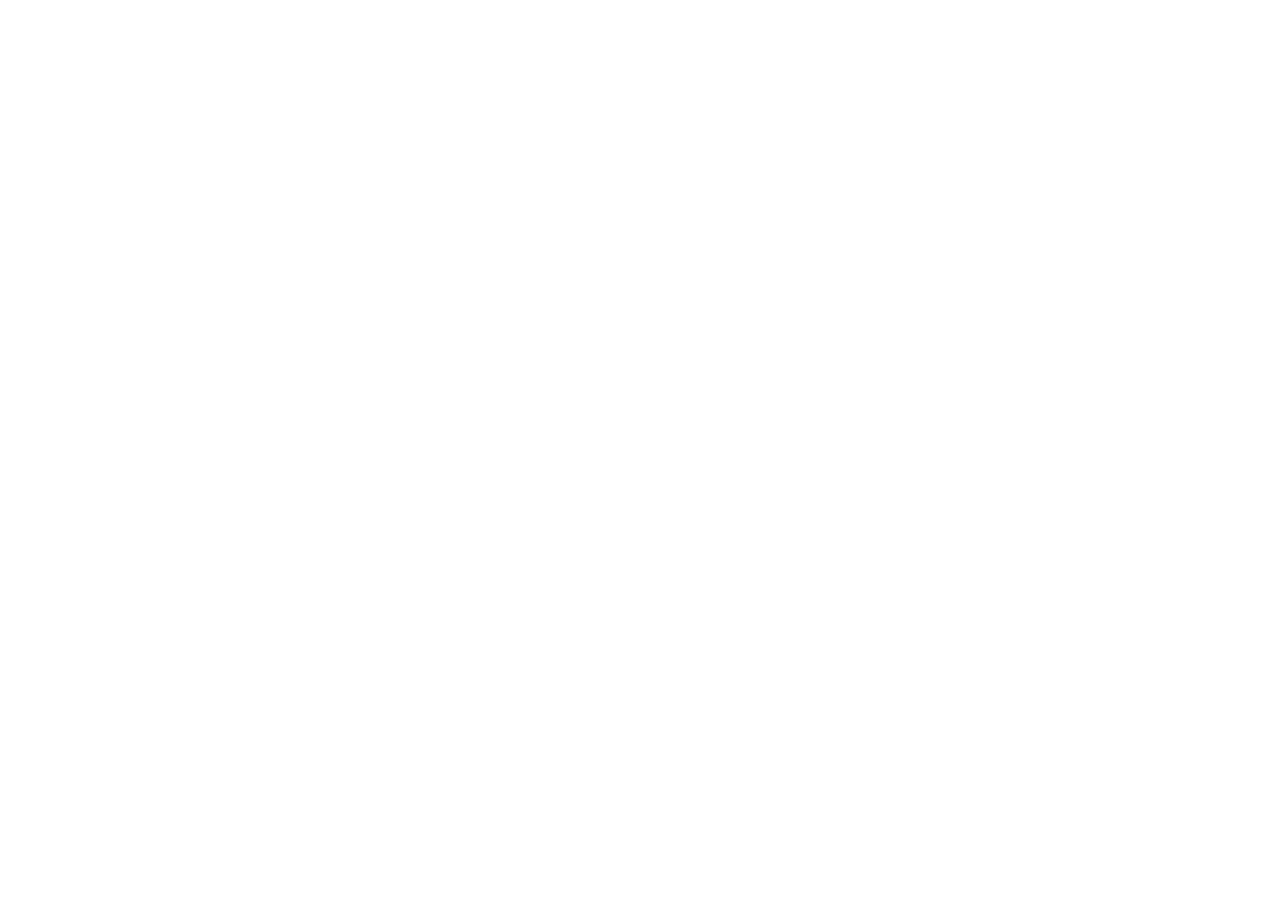
==== index.html @ 342c15e2 "First commit" ====
<!DOCTYPE html>
<html lang="en">
<head>
	<meta charset="UTF-8">
	<meta http-equiv="X-UA-Compatible" content="IE=edge">
	<meta name="viewport" content="width=device-width, initial-scale=1.0">
	<title>Amazing Events </title>
</head>
<body>
	
</body>
</html>
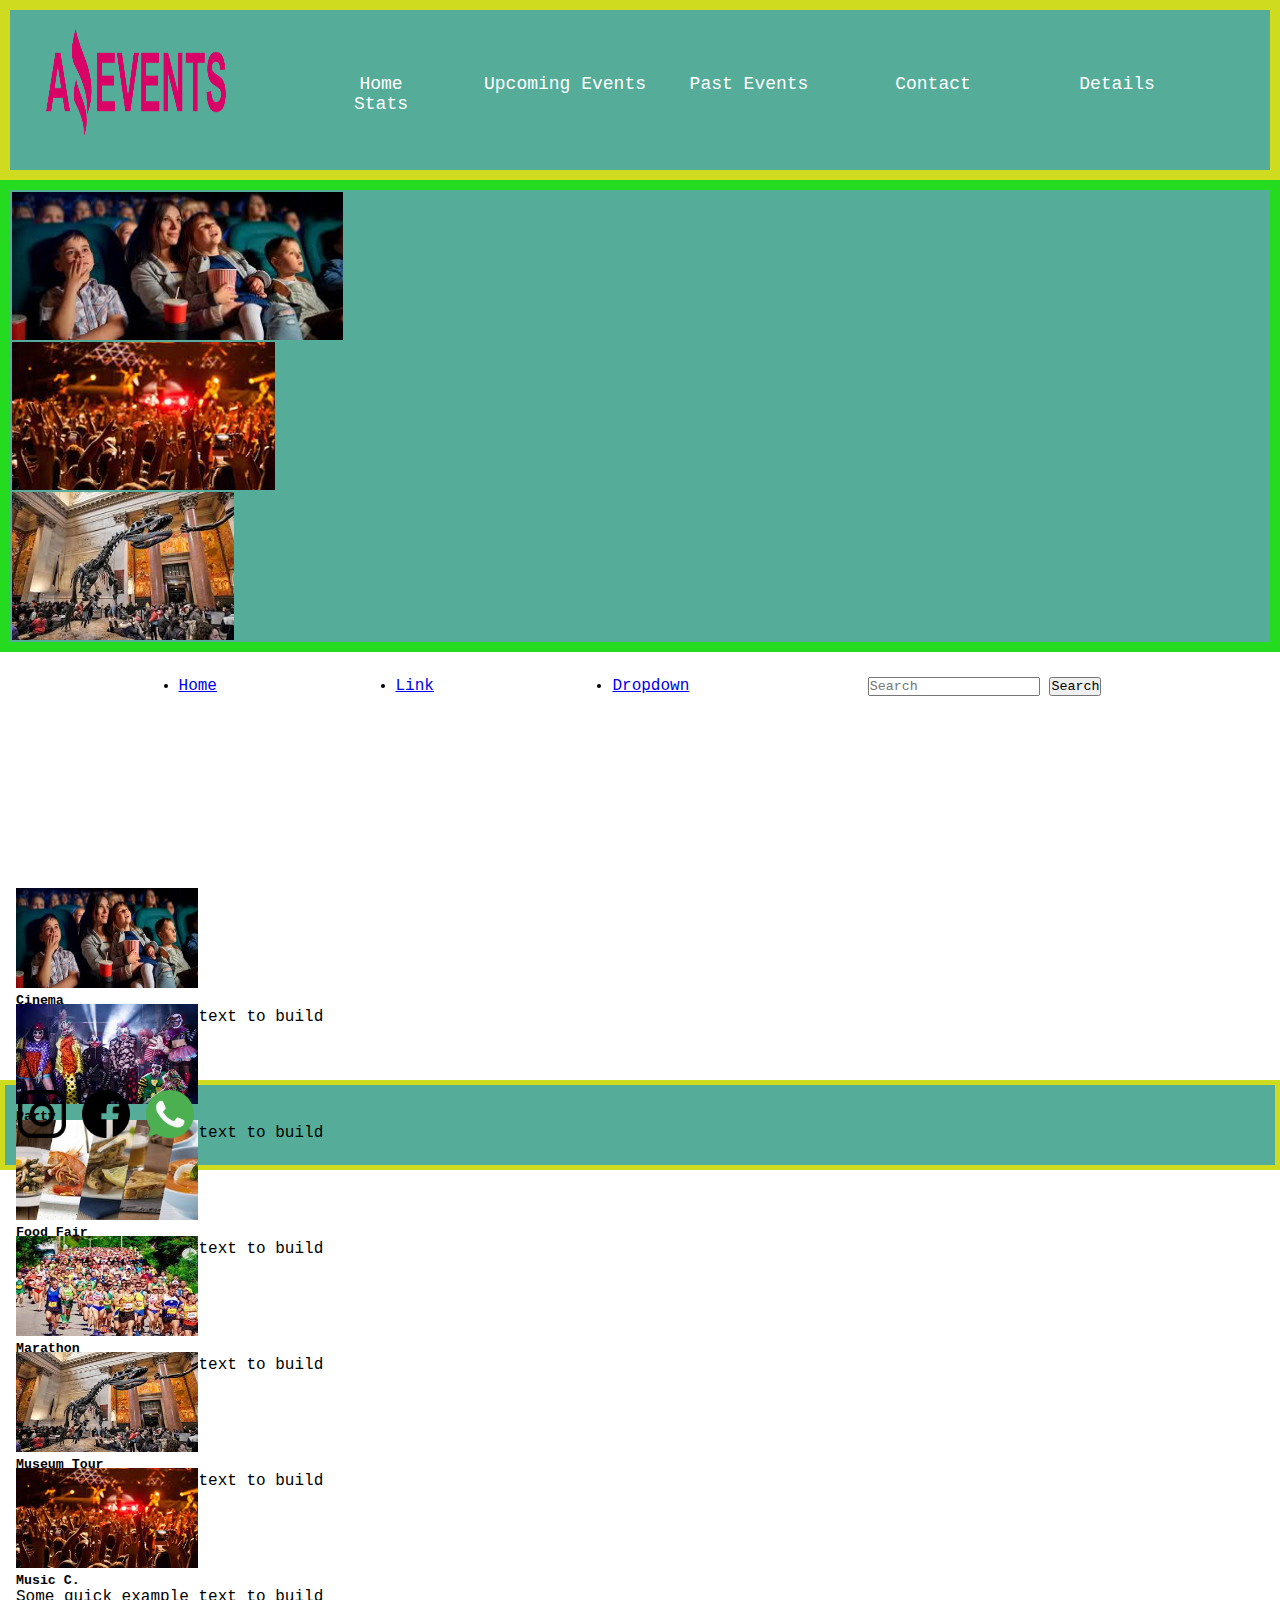
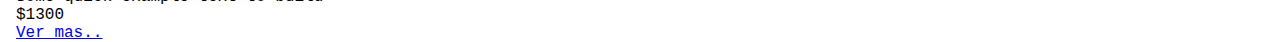
==== commit 9b3d8ece: "comenzo a maquetar la web estatica" ====
--- a/index.html
+++ b/index.html
@@ -4,9 +4,131 @@
 	<meta charset="UTF-8">
 	<meta http-equiv="X-UA-Compatible" content="IE=edge">
 	<meta name="viewport" content="width=device-width, initial-scale=1.0">
+	<link rel="stylesheet" href="./assets/css/style.css">
+	<link href="https://cdn.jsdelivr.net/npm/bootstrap@5.3.0-alpha1/dist/css/bootstrap.min.css" rel="stylesheet" integrity="sha384-GLhlTQ8iRABdZLl6O3oVMWSktQOp6b7In1Zl3/Jr59b6EGGoI1aFkw7cmDA6j6gD" crossorigin="anonymous">
 	<title>Amazing Events </title>
 </head>
 <body>
-	
+	<header class="header-nav">
+		<div class="logo" >
+		<a href="./index.html"><img src="./assets/img/LogoAmazingEvents.png" alt="Logo"></a>	
+		</div>
+		<nav>
+			<ul class="menu_nav">
+				<li><a href="#">Home</a></li>
+				<li><a href="./upcoming.html">Upcoming Events</a></li>
+				<li><a href="./pastEvents.html">Past Events</a></li>
+				<li><a href="./contact.html">Contact</a></li>
+				<li><a href="./details.html">Details</a></li>
+				<li><a href="./stats.html">Stats</a></li>
+			</ul>
+		</nav>
+	</header>
+	<main>
+		<div class="baner">
+			<div id="carouselExampleSlidesOnly" class="carousel slide" data-bs-ride="carousel">
+				<div class="carousel-inner">
+					<div class="carousel-item active">
+						<img src="./assets/img/Cinema.jpg" class="d-block w-100" alt="...">
+					</div>
+					<div class="carousel-item">
+						<img src="./assets/img/Music_Concert.jpg" class="d-block w-100" alt="...">
+					</div>
+					<div class="carousel-item">
+						<img src="./assets/img/Museum_Tour.jpg" class="d-block w-100" alt="...">
+					</div>
+				</div>
+			</div>
+		</div>
+		<nav class="container-navegation  m-auto">
+			<div >
+				<div>
+					<ul class="container-item">
+						<li class="nav-item">
+							<a class="nav-link active" aria-current="page" href="#">Home</a>
+						</li>
+						<li class="nav-item">
+							<a class="nav-link" href="#">Link</a>
+						</li>
+						<li class="nav-item">
+							<a class="nav-link" href="#" role="button" data-bs-toggle="dropdown" aria-expanded="false">
+								Dropdown
+							</a>
+						</li>
+						<form class="d-flex" role="search">
+							<input class="form-control me-2" type="search" placeholder="Search" aria-label="Search">
+							<button class="btn btn-outline-success" type="submit">Search</button>
+						</form>
+					</ul>
+				</div>
+			</div>
+		</nav>
+		<div class="container-cards m-auto">
+			<div class="primer_bloque d-flex">
+				<div class="card">
+					<img src="./assets/img/Cinema.jpg"  class="card-img-top" alt="...">
+					<div class="card-body">
+						<h5 class="card-title">Cinema</h5>
+						<p class="card-text">Some quick example text to build</p>
+						<p class="card-text">$1300</p>
+						<a href="#" class="btn btn-primary">Ver mas..</a>
+					</div>
+				</div>
+				<div class="card">
+					<img src="./assets/img/Costume_Party.jpg"  class="card-img-top" alt="...">
+					<div class="card-body">
+						<h5 class="card-title">Party</h5>
+						<p class="card-text">Some quick example text to build</p>
+						<p class="card-text">$1300</p>
+						<a href="#" class="btn btn-primary">Ver mas..</a>
+					</div>
+				</div>
+				<div class="card">
+					<img src="./assets/img/Food_Fair.jpg"  class="card-img-top" alt="...">
+					<div class="card-body">
+						<h5 class="card-title">Food Fair</h5>
+						<p class="card-text">Some quick example text to build</p>
+						<p class="card-text">$1300</p>
+						<a href="#" class="btn btn-primary">Ver mas..</a>
+					</div>
+				</div>
+				<div class="card">
+					<img src="./assets/img/Marathon.jpg" class="card-img-top" alt="...">
+					<div class="card-body">
+						<h5 class="card-title">Marathon</h5>
+						<p class="card-text">Some quick example text to build</p>
+						<p class="card-text">$1300</p>
+						<a href="#" class="btn btn-primary">Ver mas..</a>
+					</div>
+				</div>
+				<div class="card">
+					<img src="./assets/img/Museum_Tour.jpg"  class="card-img-top" alt="...">
+					<div class="card-body">
+						<h5 class="card-title">Museum Tour</h5>
+						<p class="card-text">Some quick example text to build</p>
+						<p class="card-text">$1300</p>
+						<a href="#" class="btn btn-primary">Ver mas..</a>
+					</div>
+				</div>
+				<div class="card">
+					<img src="./assets/img/Music_Concert.jpg"  class="card-img-top" alt="...">
+					<div class="card-body">
+						<h5 class="card-title">Music C.</h5>
+						<p class="card-text">Some quick example text to build</p>
+						<p class="card-text">$1300</p>
+						<a href="#" class="btn btn-primary">Ver mas..</a>
+					</div>
+				</div>
+			</div>
+		</div>
+	</main>
+	<footer>
+		<ul class="icon-red-social">
+			<li><a href=""><img src="./assets/img/logotipo-de-instagram.png" alt=""></a></li>
+			<li><a href=""><img src="./assets/img/facebook.png" alt=""></a></li>
+			<li><a href=""><img src="./assets/img/whatsapp.png" alt=""></a></li>
+		</ul>
+	</footer>
+	<script src="https://cdn.jsdelivr.net/npm/bootstrap@5.3.0-alpha1/dist/js/bootstrap.bundle.min.js" integrity="sha384-w76AqPfDkMBDXo30jS1Sgez6pr3x5MlQ1ZAGC+nuZB+EYdgRZgiwxhTBTkF7CXvN" crossorigin="anonymous"></script>
 </body>
 </html>--- a/assets/css/style.css
+++ b/assets/css/style.css
@@ -0,0 +1,125 @@
+*{
+	margin: 0;
+	padding: 0;
+	box-sizing: border-box;
+	font-family: 'Courier New', Courier, monospace;
+}
+
+header{
+	display: flex;
+	justify-content: space-evenly;
+	background-color: #55ac99;
+	border: 10px solid rgb(207, 219, 31);
+	height: 20vh;
+	font-size: large;
+}
+
+main{
+	height: 100vh;
+}
+
+.baner{
+	width: 100%;
+	background-color: #55ac99;
+	padding: 1px;
+	border: 10px solid rgb(37, 219, 31);
+	
+}
+.carousel-item{
+	padding: 1px;
+	height: 150px;
+}
+.carousel-item img{
+	height: 148px;
+}
+
+.container{
+	display: flex;
+	flex-direction: column;
+	justify-content: center;
+}
+.container-navegation{
+	margin-top: 25px;
+}
+.container-item{
+	display: flex;
+	justify-content: space-evenly;
+}
+.container-navbar{
+	display: flex;
+	justify-content: space-around;
+}
+
+.form-control{
+	max-width: 350px;
+}
+.primer_bloque{
+	margin-top: 12em;
+}
+.card{
+	width: 25em;
+	height: 100px;
+	margin: auto 1em 1em 1em;
+	padding-bottom: 0.01em;
+}
+.card img{
+	width: 182px;
+	height: 100px;
+}
+
+
+footer{
+	height: 10vh;
+	padding: 0.3em;
+	background-color: #55ac99;
+	border: 5px solid rgb(207, 219, 31);
+}
+
+.menu_nav{
+	display: flex;
+	justify-content: space-between;
+	list-style: none;
+	flex-wrap: wrap;
+	align-items: center;
+	padding: 4rem;
+}
+
+.menu_nav li{
+	width: 10em;
+	padding-left: 2px;
+	text-align: center;
+}
+.menu_nav a{
+	text-decoration: none;
+	color: #FFFFFF;
+}
+
+.menu_nav li a:hover {
+	background-color: #FFF000;
+	color: #000000;
+	padding: 5px;
+	text-align: end;
+	border: 3px dashed #000000;
+	box-shadow: 10px 5px 0 0 ;
+}
+
+.logo img{
+	width: 12em;
+	height: 7em;
+	padding: 1em 0 0 2em;
+}
+
+
+/*Icon redes sociales*/
+.icon-red-social{
+	display: flex;
+	margin-bottom: 0;
+}
+.icon-red-social li{
+	list-style: none;
+	padding: 0 0.5em 0 0.5em;
+}
+
+.icon-red-social img{
+	width: 3rem;
+}
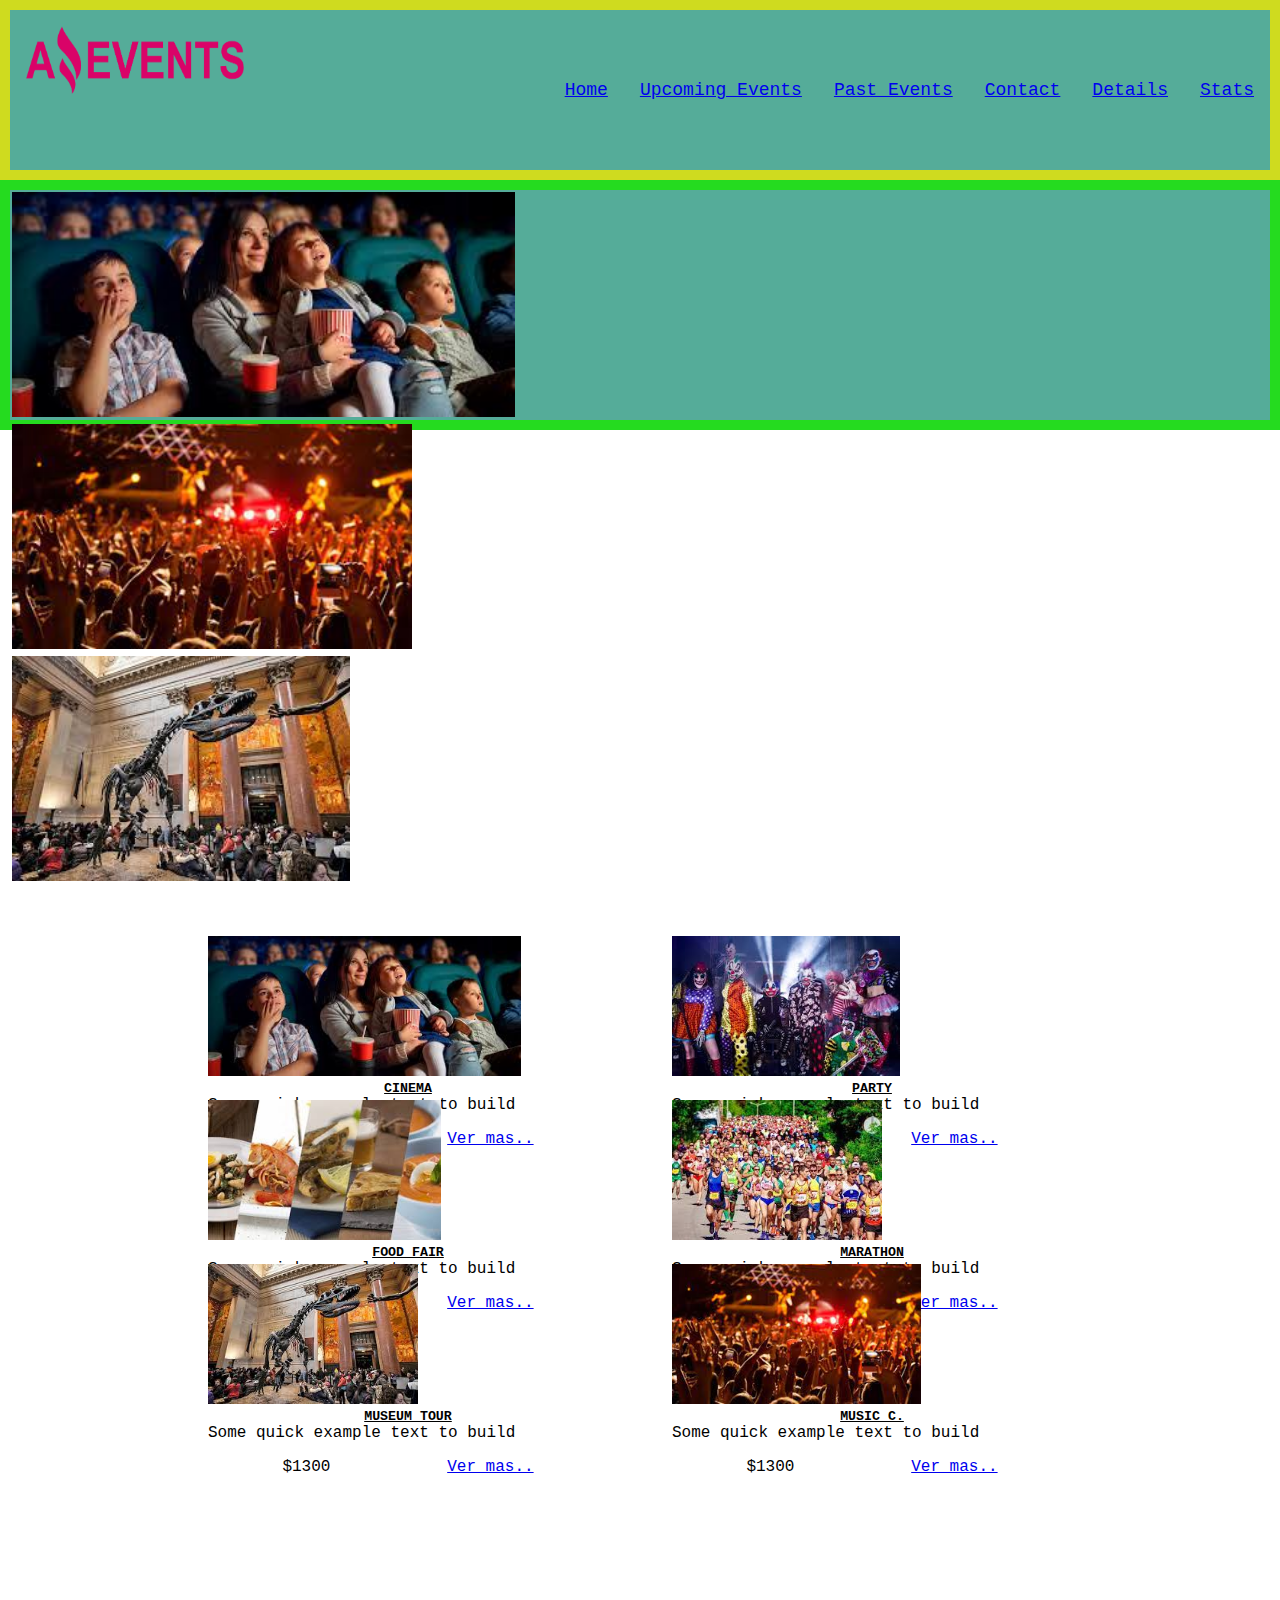
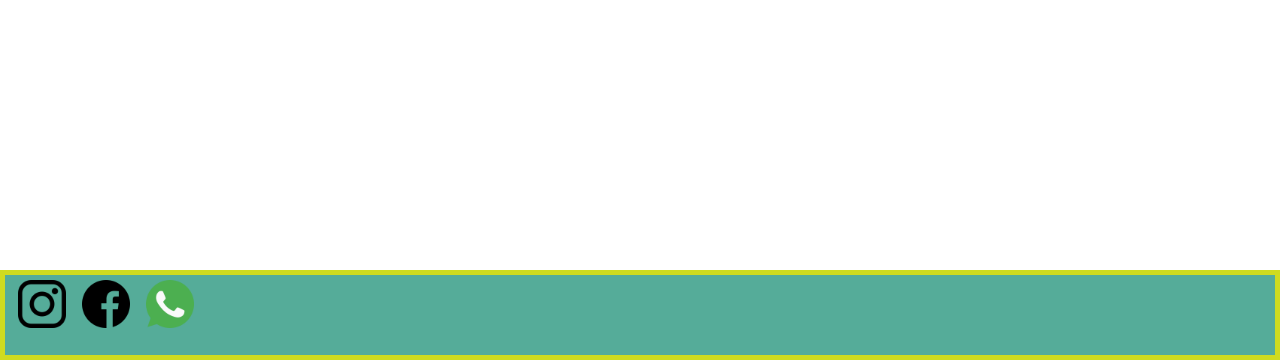
==== commit 72999b6b: "se agregaron paginas responsivas para cumplir con lo solicitado" ====
--- a/index.html
+++ b/index.html
@@ -1,95 +1,81 @@
 <!DOCTYPE html>
 <html lang="en">
+
 <head>
 	<meta charset="UTF-8">
 	<meta http-equiv="X-UA-Compatible" content="IE=edge">
 	<meta name="viewport" content="width=device-width, initial-scale=1.0">
 	<link rel="stylesheet" href="./assets/css/style.css">
-	<link href="https://cdn.jsdelivr.net/npm/bootstrap@5.3.0-alpha1/dist/css/bootstrap.min.css" rel="stylesheet" integrity="sha384-GLhlTQ8iRABdZLl6O3oVMWSktQOp6b7In1Zl3/Jr59b6EGGoI1aFkw7cmDA6j6gD" crossorigin="anonymous">
+	<link href="https://cdn.jsdelivr.net/npm/bootstrap@5.3.0-alpha1/dist/css/bootstrap.min.css" rel="stylesheet"
+		integrity="sha384-GLhlTQ8iRABdZLl6O3oVMWSktQOp6b7In1Zl3/Jr59b6EGGoI1aFkw7cmDA6j6gD" crossorigin="anonymous">
 	<title>Amazing Events </title>
 </head>
+
 <body>
 	<header class="header-nav">
-		<div class="logo" >
-		<a href="./index.html"><img src="./assets/img/LogoAmazingEvents.png" alt="Logo"></a>	
+		<div class="logo">
+			<a href="./index.html"><img src="./assets/img/LogoAmazingEvents.png" alt="Logo"></a>
 		</div>
-		<nav>
-			<ul class="menu_nav">
-				<li><a href="#">Home</a></li>
-				<li><a href="./upcoming.html">Upcoming Events</a></li>
-				<li><a href="./pastEvents.html">Past Events</a></li>
-				<li><a href="./contact.html">Contact</a></li>
-				<li><a href="./details.html">Details</a></li>
-				<li><a href="./stats.html">Stats</a></li>
-			</ul>
+		<nav class="navbar_header">
+			<a href="#">Home</a>
+			<a href="./upcoming.html">Upcoming Events</a>
+			<a href="./pastEvents.html">Past Events</a>
+			<a href="./contact.html">Contact</a>
+			<a href="./details.html">Details</a>
+			<a href="./stats.html">Stats</a>
 		</nav>
 	</header>
-	<main>
-		<div class="baner">
-			<div id="carouselExampleSlidesOnly" class="carousel slide" data-bs-ride="carousel">
-				<div class="carousel-inner">
-					<div class="carousel-item active">
-						<img src="./assets/img/Cinema.jpg" class="d-block w-100" alt="...">
+	<div class="baner">
+		<div id="carouselExampleSlidesOnly" class="carousel slide" data-bs-ride="carousel">
+			<div class="carousel-inner">
+				<div class="carousel-item active">
+					<img src="./assets/img/Cinema.jpg" class="d-block w-100" alt="...">
+				</div>
+				<div class="carousel-item">
+					<img src="./assets/img/Music_Concert.jpg" class="d-block w-100" alt="...">
+				</div>
+				<div class="carousel-item">
+					<img src="./assets/img/Museum_Tour.jpg" class="d-block w-100" alt="...">
+				</div>
+			</div>
+		</div>
+	</div>
+	<main class="principal">
+		<div class="container-cards">
+			<div class="primer_bloque">
+				<div class="card">
+					<img src="./assets/img/Cinema.jpg" class="card-img-top" alt="...">
+					<div class="card-body">
+						<h5 class="card-title">Cinema</h5>
+						<p class="card-text">Some quick example text to build</p>
+						<div class="price_btn">
+							<p class="card-text">$1300</p>
+							<a href="./details.html" class="btn btn-primary">Ver mas..</a>
+						</div>
 					</div>
-					<div class="carousel-item">
-						<img src="./assets/img/Music_Concert.jpg" class="d-block w-100" alt="...">
-					</div>
-					<div class="carousel-item">
-						<img src="./assets/img/Museum_Tour.jpg" class="d-block w-100" alt="...">
+				</div>
+				<div class="card">
+					<img src="./assets/img/Costume_Party.jpg" class="card-img-top" alt="...">
+					<div class="card-body">
+						<h5 class="card-title">Party</h5>
+						<p class="card-text">Some quick example text to build</p>
+						<div class="price_btn">
+							<p class="card-text">$1300</p>
+							<a href="./details.html" class="btn btn-primary">Ver mas..</a>
+						</div>
 					</div>
 				</div>
 			</div>
-		</div>
-		<nav class="container-navegation  m-auto">
-			<div >
-				<div>
-					<ul class="container-item">
-						<li class="nav-item">
-							<a class="nav-link active" aria-current="page" href="#">Home</a>
-						</li>
-						<li class="nav-item">
-							<a class="nav-link" href="#">Link</a>
-						</li>
-						<li class="nav-item">
-							<a class="nav-link" href="#" role="button" data-bs-toggle="dropdown" aria-expanded="false">
-								Dropdown
-							</a>
-						</li>
-						<form class="d-flex" role="search">
-							<input class="form-control me-2" type="search" placeholder="Search" aria-label="Search">
-							<button class="btn btn-outline-success" type="submit">Search</button>
-						</form>
-					</ul>
-				</div>
-			</div>
-		</nav>
-		<div class="container-cards m-auto">
-			<div class="primer_bloque d-flex">
+			<div class="segundoBloque">
 				<div class="card">
-					<img src="./assets/img/Cinema.jpg"  class="card-img-top" alt="...">
-					<div class="card-body">
-						<h5 class="card-title">Cinema</h5>
-						<p class="card-text">Some quick example text to build</p>
-						<p class="card-text">$1300</p>
-						<a href="#" class="btn btn-primary">Ver mas..</a>
-					</div>
-				</div>
-				<div class="card">
-					<img src="./assets/img/Costume_Party.jpg"  class="card-img-top" alt="...">
-					<div class="card-body">
-						<h5 class="card-title">Party</h5>
-						<p class="card-text">Some quick example text to build</p>
-						<p class="card-text">$1300</p>
-						<a href="#" class="btn btn-primary">Ver mas..</a>
-					</div>
-				</div>
-				<div class="card">
-					<img src="./assets/img/Food_Fair.jpg"  class="card-img-top" alt="...">
+					<img src="./assets/img/Food_Fair.jpg" class="card-img-top" alt="...">
 					<div class="card-body">
 						<h5 class="card-title">Food Fair</h5>
 						<p class="card-text">Some quick example text to build</p>
-						<p class="card-text">$1300</p>
-						<a href="#" class="btn btn-primary">Ver mas..</a>
+						<div class="price_btn">
+							<p class="card-text">$1300</p>
+							<a href="./details.html" class="btn btn-primary">Ver mas..</a>
+						</div>
 					</div>
 				</div>
 				<div class="card">
@@ -97,26 +83,34 @@
 					<div class="card-body">
 						<h5 class="card-title">Marathon</h5>
 						<p class="card-text">Some quick example text to build</p>
-						<p class="card-text">$1300</p>
-						<a href="#" class="btn btn-primary">Ver mas..</a>
+						<div class="price_btn">
+							<p class="card-text">$1300</p>
+							<a href="./details.html" class="btn btn-primary">Ver mas..</a>
+						</div>
+					</div>
+				</div>
+			</div>
+			<div class="tercerBloque">
+				<div class="card">
+					<img src="./assets/img/Museum_Tour.jpg" class="card-img-top" alt="...">
+					<div class="card-body">
+						<h5 class="card-title">Museum Tour</h5>
+						<p class="card-text">Some quick example text to build</p>
+						<div class="price_btn">
+							<p class="card-text">$1300</p>
+							<a href="./details.html" class="btn btn-primary">Ver mas..</a>
+						</div>
 					</div>
 				</div>
 				<div class="card">
-					<img src="./assets/img/Museum_Tour.jpg"  class="card-img-top" alt="...">
-					<div class="card-body">
-						<h5 class="card-title">Museum Tour</h5>
-						<p class="card-text">Some quick example text to build</p>
-						<p class="card-text">$1300</p>
-						<a href="#" class="btn btn-primary">Ver mas..</a>
-					</div>
-				</div>
-				<div class="card">
-					<img src="./assets/img/Music_Concert.jpg"  class="card-img-top" alt="...">
+					<img src="./assets/img/Music_Concert.jpg" class="card-img-top" alt="...">
 					<div class="card-body">
 						<h5 class="card-title">Music C.</h5>
 						<p class="card-text">Some quick example text to build</p>
-						<p class="card-text">$1300</p>
-						<a href="#" class="btn btn-primary">Ver mas..</a>
+						<div class="price_btn">
+							<p class="card-text">$1300</p>
+							<a href="./details.html" class="btn btn-primary">Ver mas..</a>
+						</div>
 					</div>
 				</div>
 			</div>
@@ -129,6 +123,9 @@
 			<li><a href=""><img src="./assets/img/whatsapp.png" alt=""></a></li>
 		</ul>
 	</footer>
-	<script src="https://cdn.jsdelivr.net/npm/bootstrap@5.3.0-alpha1/dist/js/bootstrap.bundle.min.js" integrity="sha384-w76AqPfDkMBDXo30jS1Sgez6pr3x5MlQ1ZAGC+nuZB+EYdgRZgiwxhTBTkF7CXvN" crossorigin="anonymous"></script>
+	<script src="https://cdn.jsdelivr.net/npm/bootstrap@5.3.0-alpha1/dist/js/bootstrap.bundle.min.js"
+		integrity="sha384-w76AqPfDkMBDXo30jS1Sgez6pr3x5MlQ1ZAGC+nuZB+EYdgRZgiwxhTBTkF7CXvN" crossorigin="anonymous">
+	</script>
 </body>
+
 </html>--- a/assets/css/style.css
+++ b/assets/css/style.css
@@ -1,125 +1,339 @@
-*{
+* {
 	margin: 0;
 	padding: 0;
 	box-sizing: border-box;
 	font-family: 'Courier New', Courier, monospace;
 }
 
-header{
-	display: flex;
-	justify-content: space-evenly;
+header {
+	display: flex;
+	justify-content: space-between;
 	background-color: #55ac99;
 	border: 10px solid rgb(207, 219, 31);
 	height: 20vh;
 	font-size: large;
 }
 
-main{
-	height: 100vh;
-}
-
-.baner{
+.navbar_header {
+	display: flex;
+	align-items: center;
+	color: white;
+	align-items: center;
+}
+
+.navbar_header a {
+	margin: 1rem;
+}
+
+.navbar_header a:hover {
+	background-color: #FFF000;
+	padding: 1px;
+	text-align: end;
+	border: 1px dashed #000000;
+	box-shadow: 10px 15px 0 0;
+	color: black;
+}
+
+.logo img {
+	width: 250px;
+	height: 100px;
+	padding: 1rem;
+}
+
+
+.primer_bloque, .segundoBloque, .tercerBloque{
+	display: flex;
+	align-items: flex-start;
+}
+
+
+@media only screen and (max-width:588px) {
+	.header-nav {
+		height: 24vh;
+		flex-direction: column;
+	}
+
+	header {
+		height: 35vh;
+	}
+
+	.navbar_header {
+		display: flex;
+		height: max-content;
+		justify-content: center;
+		position: absolute;
+		top: 80px;
+		gap: 1px;
+	}
+
+	.navbar_header a {
+		font-size: 10px;
+		padding: 0;
+	}
+
+	.baner {
+		margin-top: 20px;
+	}
+
+	.logo {
+		text-align: center;
+	}
+	.primer_bloque,.segundoBloque,.tercerBloque{
+		flex-direction: column;
+		margin-top: 100px;
+	}
+	
+	.principal{
+		margin-top: 250px;
+		height: 250vh;
+	}
+	.card {
+		margin-top: 10px;
+		width: 180px;
+		height: 100px;
+		margin: 2em;
+	}
+	.card img {
+		object-fit: cover;
+		height: 80px;
+	}
+	footer{
+		display: none;
+	}
+	
+}
+
+main {
+	display: flex;
+	height: 160vh;
+	justify-content: center;
+}
+
+
+/*Events Details*/
+.details_events{
+	display: flex;
+	width: 90%;
+	height: 70vh;
+	align-items: center;
+	justify-content: center;
+}
+
+.container_detail{
+	display: flex;
+	width: 60%;
+	height: 70%;
+	padding: 2em;
+	gap: 1px;
+	text-align: center;
+	color: #000000;
+	/* border: 1px solid black; */
+}
+.img_detail{
+	width: 50%;
+}
+.img_detail img{
+	width: 400px;
+}
+.txt_detail{
+	display: flex;
+	align-items: center;
+	flex-direction: column;
+	padding: 10px 50px;
+	text-align: center;
+}
+.txt_detail p{
+	margin-top: 5px;
+	text-transform: uppercase;
+}
+.txt_detail p span{
+	font-weight: bold;
+}
+
+@media screen and (max-width:588px) {
+	.details_events{
+		margin-top: 80px;
+		width: 59%;
+		justify-content: center;
+		height:300px;
+	}
+	.container_detail{
+		margin-top: 250px;
+		flex-direction: column;
+		justify-content: center;
+	}	
+	.img_detail{
+		margin-top: 50px;
+	}
+	.img_detail > img{
+		padding: 38px 40px;
+		width: 100px;
+		height: 250px;
+	}
+	.txt_detail{
+		width: 500px;
+	}
+}
+
+@media (max-width:624px)
+{
+	.txt_detail{
+		order:2;
+		width: 290px;
+		margin-top: 20px;
+		margin: auto;
+	}
+	
+	.txt_detail p{
+		text-align: center;
+		padding: 0;
+		margin-top: 10px;
+	}
+	.img_detail {
+		order: 1;
+		margin: -45px;
+	}
+	.container_detail{
+		margin-top: 250px;
+		flex-direction: column;
+		justify-content: center;
+	}	
+	.img_detail img{
+		width: 380px;
+		height: 250px;}
+	footer{
+		display: none;
+	}
+}
+
+
+.baner {
 	width: 100%;
+	height: 250px;
 	background-color: #55ac99;
 	padding: 1px;
 	border: 10px solid rgb(37, 219, 31);
-	
-}
-.carousel-item{
+
+}
+
+.carousel-item {
 	padding: 1px;
-	height: 150px;
-}
-.carousel-item img{
-	height: 148px;
-}
-
-.container{
+	height: 90%;
+}
+
+.carousel-item img {
+	height: 225px;
+}
+
+/*-----------------------------------------*/
+.container-cards {
 	display: flex;
 	flex-direction: column;
 	justify-content: center;
-}
-.container-navegation{
-	margin-top: 25px;
-}
-.container-item{
-	display: flex;
-	justify-content: space-evenly;
-}
-.container-navbar{
-	display: flex;
-	justify-content: space-around;
-}
-
-.form-control{
-	max-width: 350px;
-}
-.primer_bloque{
-	margin-top: 12em;
-}
-.card{
+	align-items: flex-start;
+}
+
+.card {
 	width: 25em;
 	height: 100px;
-	margin: auto 1em 1em 1em;
-	padding-bottom: 0.01em;
-}
-.card img{
-	width: 182px;
-	height: 100px;
-}
-
-
-footer{
+	margin: 2em;
+}
+
+.card-title {
+	text-align: center;
+	text-decoration: underline;
+	text-transform: uppercase;
+}
+
+.card img {
+	object-fit: cover;
+	height: 140px;
+}
+
+.price_btn {
+	display: flex;
+	justify-content: space-around;
+	align-items: baseline;
+	padding: 1em;
+}
+
+/*-----------------------------------------*/
+
+footer {
 	height: 10vh;
 	padding: 0.3em;
 	background-color: #55ac99;
 	border: 5px solid rgb(207, 219, 31);
 }
 
-.menu_nav{
-	display: flex;
-	justify-content: space-between;
-	list-style: none;
-	flex-wrap: wrap;
-	align-items: center;
-	padding: 4rem;
-}
-
-.menu_nav li{
-	width: 10em;
-	padding-left: 2px;
-	text-align: center;
-}
-.menu_nav a{
-	text-decoration: none;
-	color: #FFFFFF;
-}
-
-.menu_nav li a:hover {
-	background-color: #FFF000;
-	color: #000000;
-	padding: 5px;
-	text-align: end;
-	border: 3px dashed #000000;
-	box-shadow: 10px 5px 0 0 ;
-}
-
-.logo img{
-	width: 12em;
-	height: 7em;
-	padding: 1em 0 0 2em;
-}
-
-
 /*Icon redes sociales*/
-.icon-red-social{
+.icon-red-social {
 	display: flex;
 	margin-bottom: 0;
 }
-.icon-red-social li{
+
+.icon-red-social li {
 	list-style: none;
 	padding: 0 0.5em 0 0.5em;
 }
 
-.icon-red-social img{
+.icon-red-social img {
 	width: 3rem;
 }
+
+
+/*--------------------------*/
+
+.container_cards_upcoming{
+	margin-top: 100px;
+}
+
+.card_upcoming{
+	margin: 10px;
+	width: 25em;
+	height: 250px;
+	margin-top: 15px;
+}
+
+.card_upcoming img{
+	border-radius: 10%;
+	object-fit: cover;
+	height: 110px;
+}
+
+@media (max-width:500px)
+{
+	.details_events-upcoming{
+		/* margin-top: 10px; */
+		margin: 0 auto;
+		width: 59%;
+		justify-content: center;
+		height:300px;
+	}
+}
+
+.contact_us{
+	display: flex;
+	justify-content: center;
+	margin-top: 10px;
+	width: 100%;
+	height: 70vh;
+}
+.contact_us form{
+	margin: auto;
+	margin-top: 15px;
+}
+
+.stats_main{
+	display: flex;
+	justify-content: center;
+	margin-top: 10px;
+	width: 100%;
+	height: 70vh;
+}
+
+@media screen and (max-width:588px) {
+	.principal_past_events{
+		margin-top: 800px;
+	}
+}
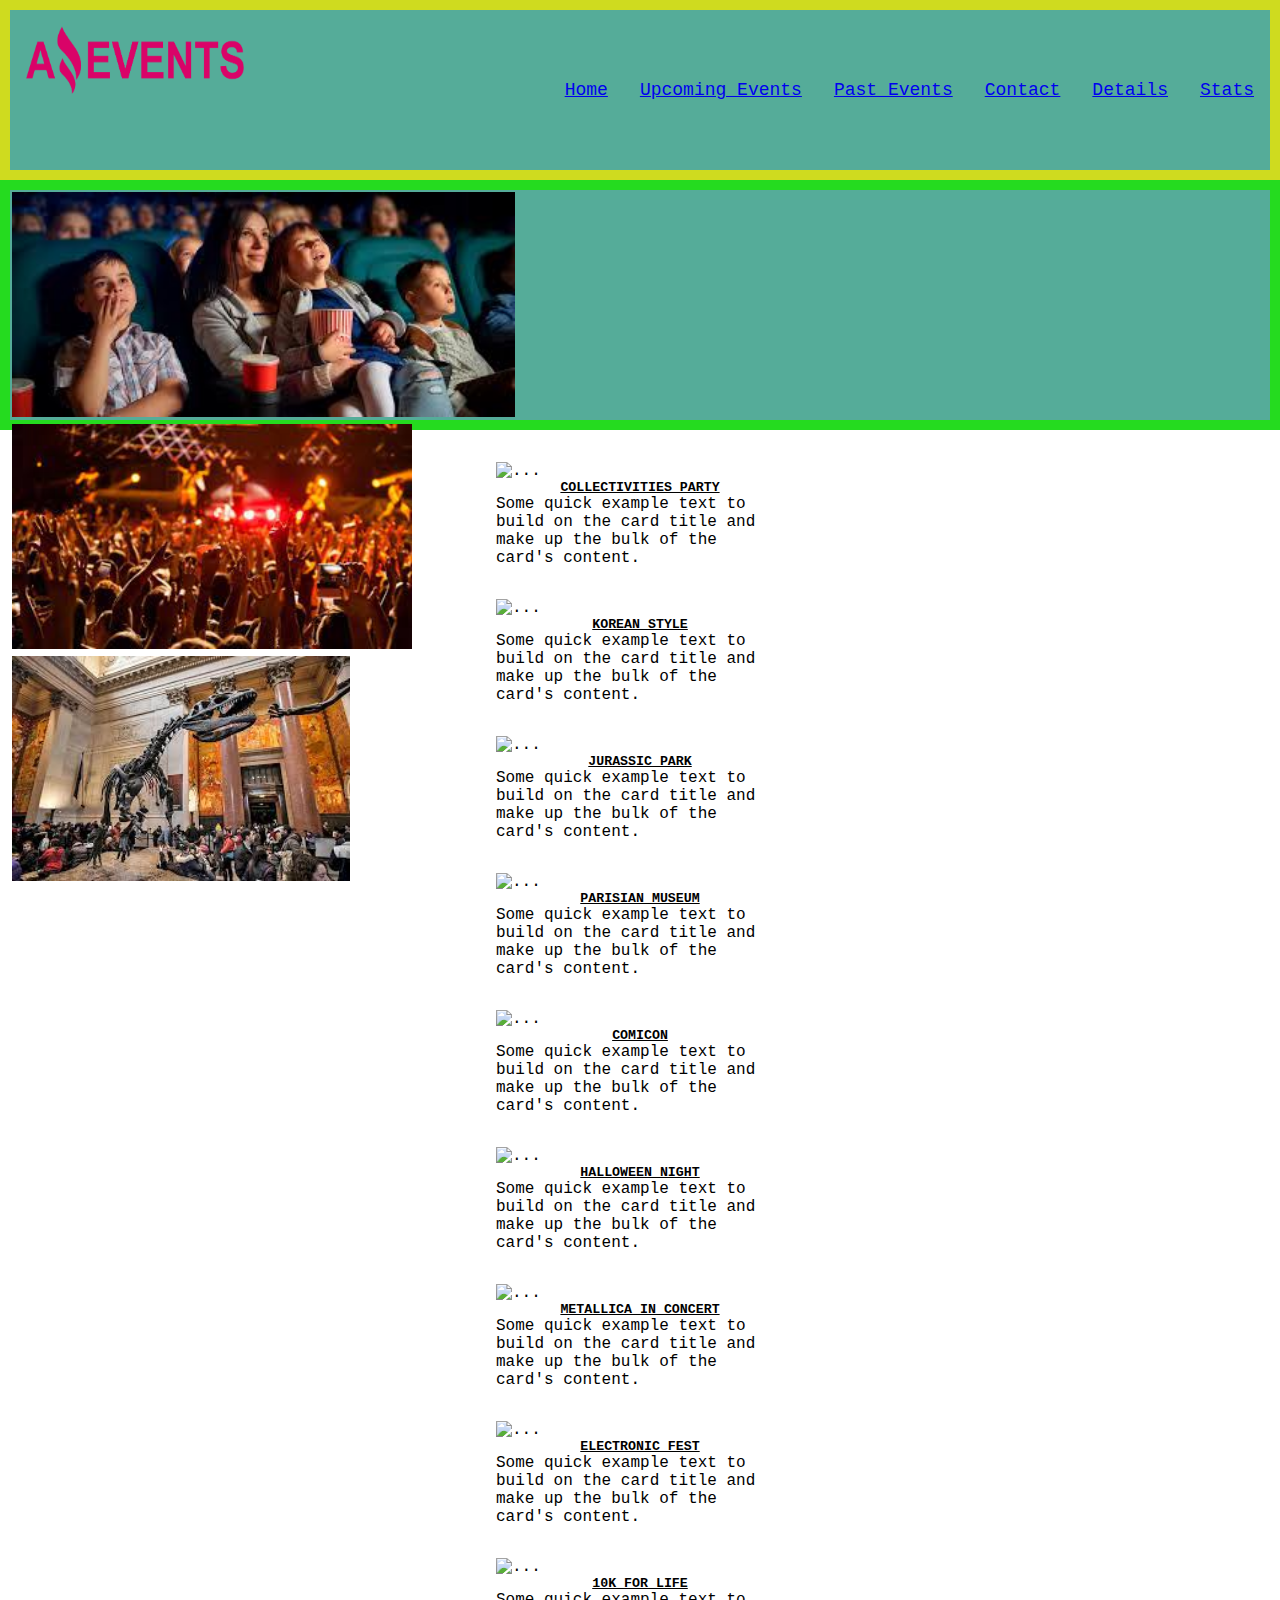
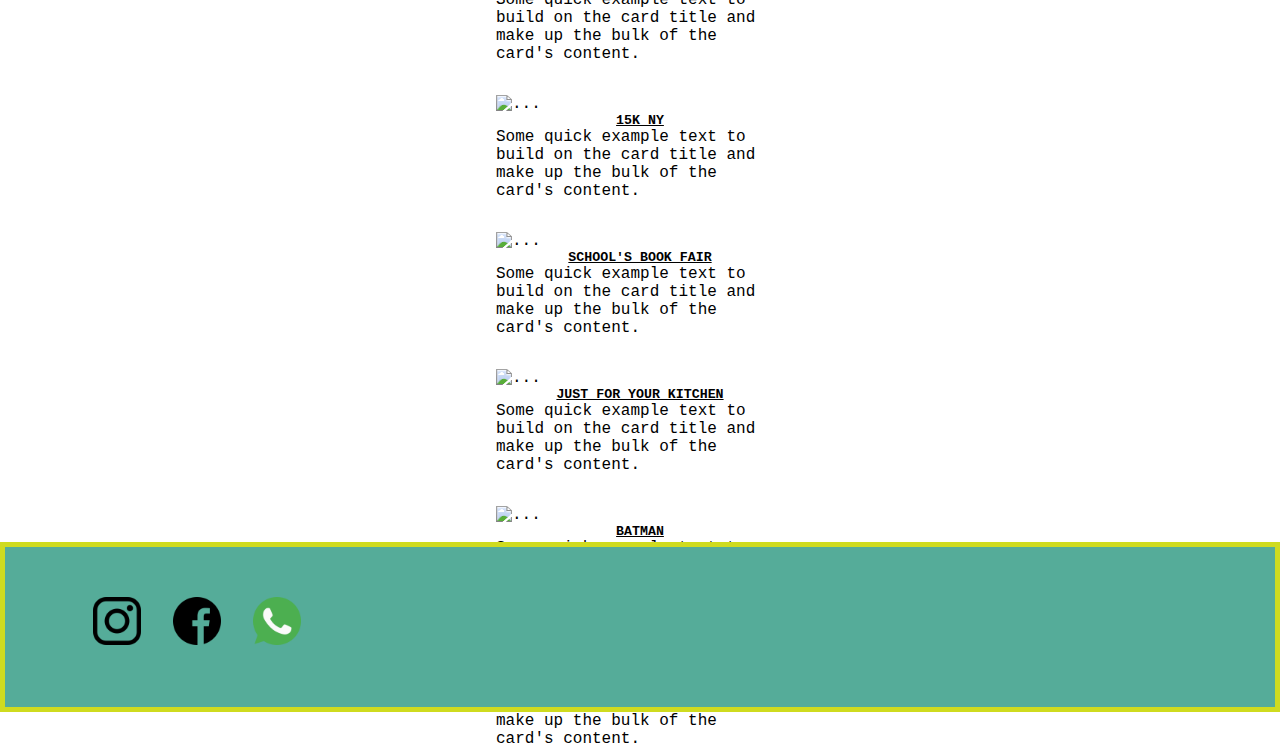
==== commit d837e4be: "se realizo tarea 1 javascript" ====
--- a/index.html
+++ b/index.html
@@ -12,7 +12,7 @@
 </head>
 
 <body>
-	<header class="header-nav">
+	<header class="header-nav col d-flex">
 		<div class="logo">
 			<a href="./index.html"><img src="./assets/img/LogoAmazingEvents.png" alt="Logo"></a>
 		</div>
@@ -41,91 +41,21 @@
 		</div>
 	</div>
 	<main class="principal">
-		<div class="container-cards">
-			<div class="primer_bloque">
-				<div class="card">
-					<img src="./assets/img/Cinema.jpg" class="card-img-top" alt="...">
-					<div class="card-body">
-						<h5 class="card-title">Cinema</h5>
-						<p class="card-text">Some quick example text to build</p>
-						<div class="price_btn">
-							<p class="card-text">$1300</p>
-							<a href="./details.html" class="btn btn-primary">Ver mas..</a>
-						</div>
-					</div>
-				</div>
-				<div class="card">
-					<img src="./assets/img/Costume_Party.jpg" class="card-img-top" alt="...">
-					<div class="card-body">
-						<h5 class="card-title">Party</h5>
-						<p class="card-text">Some quick example text to build</p>
-						<div class="price_btn">
-							<p class="card-text">$1300</p>
-							<a href="./details.html" class="btn btn-primary">Ver mas..</a>
-						</div>
-					</div>
-				</div>
-			</div>
-			<div class="segundoBloque">
-				<div class="card">
-					<img src="./assets/img/Food_Fair.jpg" class="card-img-top" alt="...">
-					<div class="card-body">
-						<h5 class="card-title">Food Fair</h5>
-						<p class="card-text">Some quick example text to build</p>
-						<div class="price_btn">
-							<p class="card-text">$1300</p>
-							<a href="./details.html" class="btn btn-primary">Ver mas..</a>
-						</div>
-					</div>
-				</div>
-				<div class="card">
-					<img src="./assets/img/Marathon.jpg" class="card-img-top" alt="...">
-					<div class="card-body">
-						<h5 class="card-title">Marathon</h5>
-						<p class="card-text">Some quick example text to build</p>
-						<div class="price_btn">
-							<p class="card-text">$1300</p>
-							<a href="./details.html" class="btn btn-primary">Ver mas..</a>
-						</div>
-					</div>
-				</div>
-			</div>
-			<div class="tercerBloque">
-				<div class="card">
-					<img src="./assets/img/Museum_Tour.jpg" class="card-img-top" alt="...">
-					<div class="card-body">
-						<h5 class="card-title">Museum Tour</h5>
-						<p class="card-text">Some quick example text to build</p>
-						<div class="price_btn">
-							<p class="card-text">$1300</p>
-							<a href="./details.html" class="btn btn-primary">Ver mas..</a>
-						</div>
-					</div>
-				</div>
-				<div class="card">
-					<img src="./assets/img/Music_Concert.jpg" class="card-img-top" alt="...">
-					<div class="card-body">
-						<h5 class="card-title">Music C.</h5>
-						<p class="card-text">Some quick example text to build</p>
-						<div class="price_btn">
-							<p class="card-text">$1300</p>
-							<a href="./details.html" class="btn btn-primary">Ver mas..</a>
-						</div>
-					</div>
-				</div>
-			</div>
+		<div id="container-cards">
 		</div>
 	</main>
-	<footer>
-		<ul class="icon-red-social">
+	<footer id="fooIndex" class="col d-flex justify-content-center mb-4 p-5 mt-5">
+		<ul class="icon-red-social p-sm-3">
 			<li><a href=""><img src="./assets/img/logotipo-de-instagram.png" alt=""></a></li>
 			<li><a href=""><img src="./assets/img/facebook.png" alt=""></a></li>
 			<li><a href=""><img src="./assets/img/whatsapp.png" alt=""></a></li>
 		</ul>
 	</footer>
 	<script src="https://cdn.jsdelivr.net/npm/bootstrap@5.3.0-alpha1/dist/js/bootstrap.bundle.min.js"
-		integrity="sha384-w76AqPfDkMBDXo30jS1Sgez6pr3x5MlQ1ZAGC+nuZB+EYdgRZgiwxhTBTkF7CXvN" crossorigin="anonymous">
+	integrity="sha384-w76AqPfDkMBDXo30jS1Sgez6pr3x5MlQ1ZAGC+nuZB+EYdgRZgiwxhTBTkF7CXvN" crossorigin="anonymous">
 	</script>
+	<script src="./assets/js/data.js"></script>
+	<script src="./assets/js/index.js"></script>
 </body>
 
 </html>--- a/assets/css/style.css
+++ b/assets/css/style.css
@@ -40,172 +40,57 @@
 	padding: 1rem;
 }
 
-
-.primer_bloque, .segundoBloque, .tercerBloque{
-	display: flex;
-	align-items: flex-start;
-}
-
-
-@media only screen and (max-width:588px) {
-	.header-nav {
-		height: 24vh;
-		flex-direction: column;
-	}
-
-	header {
-		height: 35vh;
-	}
-
-	.navbar_header {
-		display: flex;
-		height: max-content;
-		justify-content: center;
-		position: absolute;
-		top: 80px;
-		gap: 1px;
-	}
-
-	.navbar_header a {
-		font-size: 10px;
-		padding: 0;
-	}
-
-	.baner {
-		margin-top: 20px;
-	}
-
-	.logo {
-		text-align: center;
-	}
-	.primer_bloque,.segundoBloque,.tercerBloque{
-		flex-direction: column;
-		margin-top: 100px;
-	}
-	
-	.principal{
-		margin-top: 250px;
-		height: 250vh;
-	}
-	.card {
-		margin-top: 10px;
-		width: 180px;
-		height: 100px;
-		margin: 2em;
-	}
-	.card img {
-		object-fit: cover;
-		height: 80px;
-	}
-	footer{
-		display: none;
-	}
-	
-}
-
 main {
 	display: flex;
-	height: 160vh;
+	height: 68vh;
 	justify-content: center;
 }
 
-
 /*Events Details*/
-.details_events{
+.details_events {
+	display: flex;
+	width: 850px;
+	align-items: center;
+	margin: auto;
+	justify-content: space-around;
+}
+
+.container_detail {
 	display: flex;
 	width: 90%;
-	height: 70vh;
-	align-items: center;
-	justify-content: center;
-}
-
-.container_detail{
-	display: flex;
-	width: 60%;
-	height: 70%;
+	height: 400px;
 	padding: 2em;
 	gap: 1px;
 	text-align: center;
 	color: #000000;
-	/* border: 1px solid black; */
-}
-.img_detail{
+	align-items: center;
+	margin-top: 15em;
+}
+
+.img_detail {
 	width: 50%;
 }
-.img_detail img{
+
+.img_detail img {
 	width: 400px;
 }
-.txt_detail{
+
+.txt_detail {
 	display: flex;
 	align-items: center;
 	flex-direction: column;
 	padding: 10px 50px;
 	text-align: center;
 }
-.txt_detail p{
+
+.txt_detail p {
 	margin-top: 5px;
 	text-transform: uppercase;
 }
-.txt_detail p span{
+
+.txt_detail p span {
 	font-weight: bold;
 }
-
-@media screen and (max-width:588px) {
-	.details_events{
-		margin-top: 80px;
-		width: 59%;
-		justify-content: center;
-		height:300px;
-	}
-	.container_detail{
-		margin-top: 250px;
-		flex-direction: column;
-		justify-content: center;
-	}	
-	.img_detail{
-		margin-top: 50px;
-	}
-	.img_detail > img{
-		padding: 38px 40px;
-		width: 100px;
-		height: 250px;
-	}
-	.txt_detail{
-		width: 500px;
-	}
-}
-
-@media (max-width:624px)
-{
-	.txt_detail{
-		order:2;
-		width: 290px;
-		margin-top: 20px;
-		margin: auto;
-	}
-	
-	.txt_detail p{
-		text-align: center;
-		padding: 0;
-		margin-top: 10px;
-	}
-	.img_detail {
-		order: 1;
-		margin: -45px;
-	}
-	.container_detail{
-		margin-top: 250px;
-		flex-direction: column;
-		justify-content: center;
-	}	
-	.img_detail img{
-		width: 380px;
-		height: 250px;}
-	footer{
-		display: none;
-	}
-}
-
 
 .baner {
 	width: 100%;
@@ -231,12 +116,22 @@
 	flex-direction: column;
 	justify-content: center;
 	align-items: flex-start;
-}
-
-.card {
-	width: 25em;
-	height: 100px;
+	margin-top: 100rem;
+	padding-top: 5em;
+}
+
+a>.card {
+	width: 35em;
+	height: fit-content;
 	margin: 2em;
+}
+
+.shadowCard {
+	color: black;
+}
+
+.shadowCard:hover {
+	box-shadow: 0px 5px 10px -7px black, 0px -5px 10px -7px black;
 }
 
 .card-title {
@@ -245,7 +140,7 @@
 	text-transform: uppercase;
 }
 
-.card img {
+a>.card img {
 	object-fit: cover;
 	height: 140px;
 }
@@ -260,10 +155,28 @@
 /*-----------------------------------------*/
 
 footer {
-	height: 10vh;
+	height: 12vh;
 	padding: 0.3em;
 	background-color: #55ac99;
 	border: 5px solid rgb(207, 219, 31);
+	position: relative;
+	top: 550px
+}
+
+#fooIndex {
+	padding: 5em;
+	position: relative;
+	top: 1100px;
+}
+
+#fooIndex li {
+	margin-top: -30px;
+}
+
+.footStat {
+	width: 100%;
+	position: absolute;
+	top: 70rem;
 }
 
 /*Icon redes sociales*/
@@ -274,66 +187,183 @@
 
 .icon-red-social li {
 	list-style: none;
-	padding: 0 0.5em 0 0.5em;
+	padding: 0em 1.5em 0 0.5em;
+	margin-top: 0px;
 }
 
 .icon-red-social img {
 	width: 3rem;
 }
 
-
 /*--------------------------*/
 
-.container_cards_upcoming{
-	margin-top: 100px;
-}
-
-.card_upcoming{
-	margin: 10px;
-	width: 25em;
-	height: 250px;
-	margin-top: 15px;
-}
-
-.card_upcoming img{
-	border-radius: 10%;
-	object-fit: cover;
-	height: 110px;
-}
-
-@media (max-width:500px)
-{
-	.details_events-upcoming{
-		/* margin-top: 10px; */
-		margin: 0 auto;
-		width: 59%;
-		justify-content: center;
-		height:300px;
-	}
-}
-
-.contact_us{
+.contact_us {
 	display: flex;
 	justify-content: center;
-	margin-top: 10px;
+	align-items: center;
+	margin-top: 5rem;
 	width: 100%;
-	height: 70vh;
-}
-.contact_us form{
+	height: 40vh;
+}
+
+.contact_us form {
+	padding: 15px;
 	margin: auto;
 	margin-top: 15px;
-}
-
-.stats_main{
+	border: 1px dashed black;
+}
+
+.stats_main {
 	display: flex;
 	justify-content: center;
-	margin-top: 10px;
+	margin-top: 5rem;
 	width: 100%;
-	height: 70vh;
-}
-
-@media screen and (max-width:588px) {
-	.principal_past_events{
-		margin-top: 800px;
-	}
-}
+	height: 40vh;
+}
+
+/* input {
+	visibility: hidden;
+} */
+
+@media screen and (max-width:576px) {
+	.header-nav {
+		flex-direction: column;
+	}
+
+	.header-nav .logo {
+		justify-content: center;
+		margin: auto;
+		margin-top: 10px;
+
+	}
+
+	.header-nav .logo img {
+		width: 180px;
+		height: 70px;
+	}
+
+	.header-nav a {
+		font-size: 10px;
+	}
+
+	#fooIndex {
+		width: 100%;
+		position: absolute;
+		top: 360em;
+	}
+
+	footer {
+		width: 100%;
+		position: absolute;
+		top: 210rem;
+	}
+
+	.container_detail {
+		flex-direction: column;
+		justify-content: flex-start;
+		margin-right: 550px;
+	}
+
+	.img_detail img {
+		width: 25em;
+		height: 20em;
+	}
+
+	.txt_detail {
+		margin-top: 5em;
+		justify-content: flex-end;
+		padding-left: 170px;
+		font-size: 25px;
+	}
+
+	.foo-details {
+		width: 100%;
+		position: absolute;
+		top: 120em;
+	}
+
+	.footStat {
+		width: 100%;
+		position: absolute;
+		top: 100em;
+	}
+
+	.tContainer {
+		margin-top: 10em;
+	}
+}
+
+@media (min-width:577px) and (max-width:768px) {
+	.header-nav {
+		flex-direction: column;
+	}
+
+	.logo {
+		margin: auto;
+	}
+
+	#fooIndex {
+		width: 100%;
+		position: absolute;
+		top: 360em;
+	}
+
+	footer {
+		width: 100%;
+		position: absolute;
+		top: 210em;
+	}
+
+	.container_detail {
+		flex-direction: column;
+		justify-content: flex-start;
+		margin-right: 250px;
+	}
+
+	.img_detail img {
+		width: 25em;
+		height: 20em;
+	}
+
+	.txt_detail {
+		margin-top: 5em;
+		justify-content: flex-end;
+		padding-left: 170px;
+		font-size: 25px;
+	}
+
+	.foo-details {
+		width: 100%;
+		position: absolute;
+		top: 120em;
+	}
+
+	.footStat {
+		width: 100%;
+		position: absolute;
+		top: 90em;
+	}
+
+	.tContainer {
+		margin-top: 10em;
+	}
+
+	.tContainer h2 {
+		text-decoration: underline;
+	}
+
+}
+
+@media (min-width:769px) and (max-width:1200px) {
+	#fooIndex {
+		width: 100%;
+		position: absolute;
+		top: 195em;
+	}
+
+	footer {
+		width: 100%;
+		position: absolute;
+		top: 145em;
+	}
+}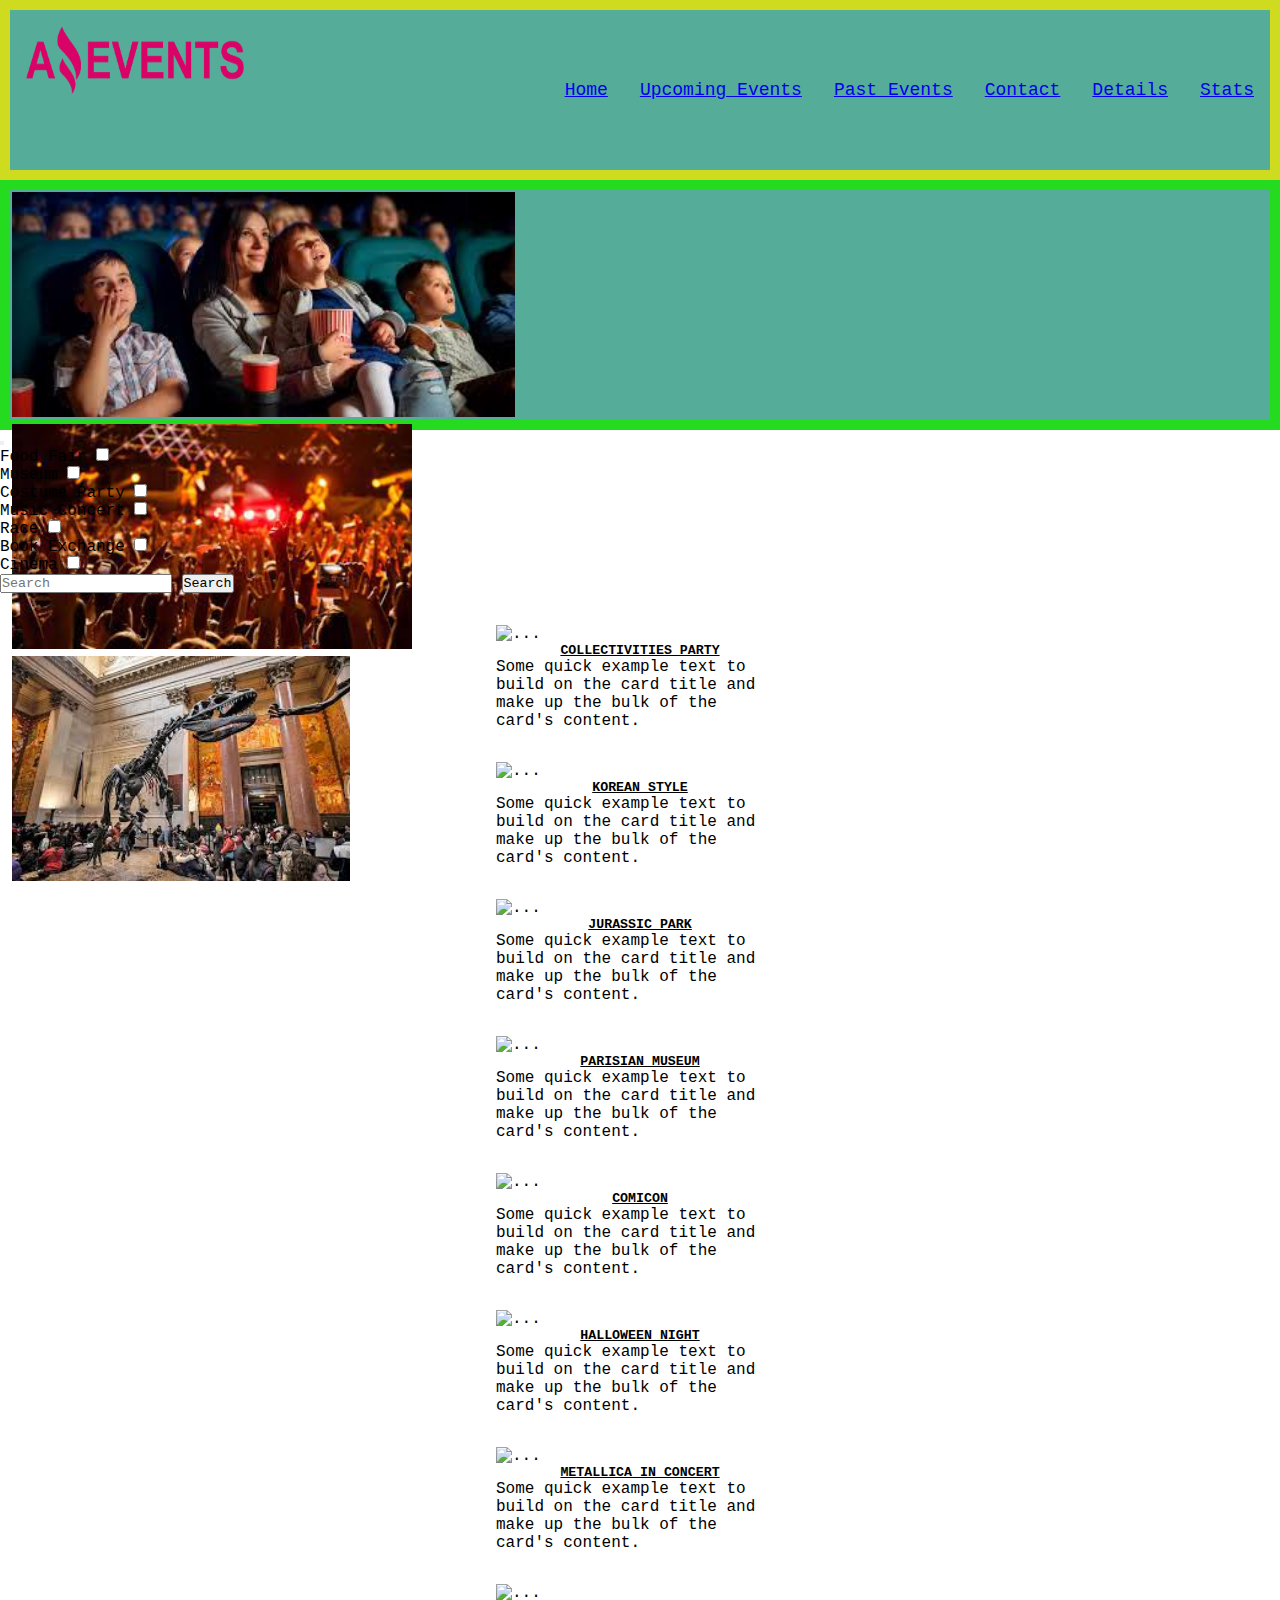
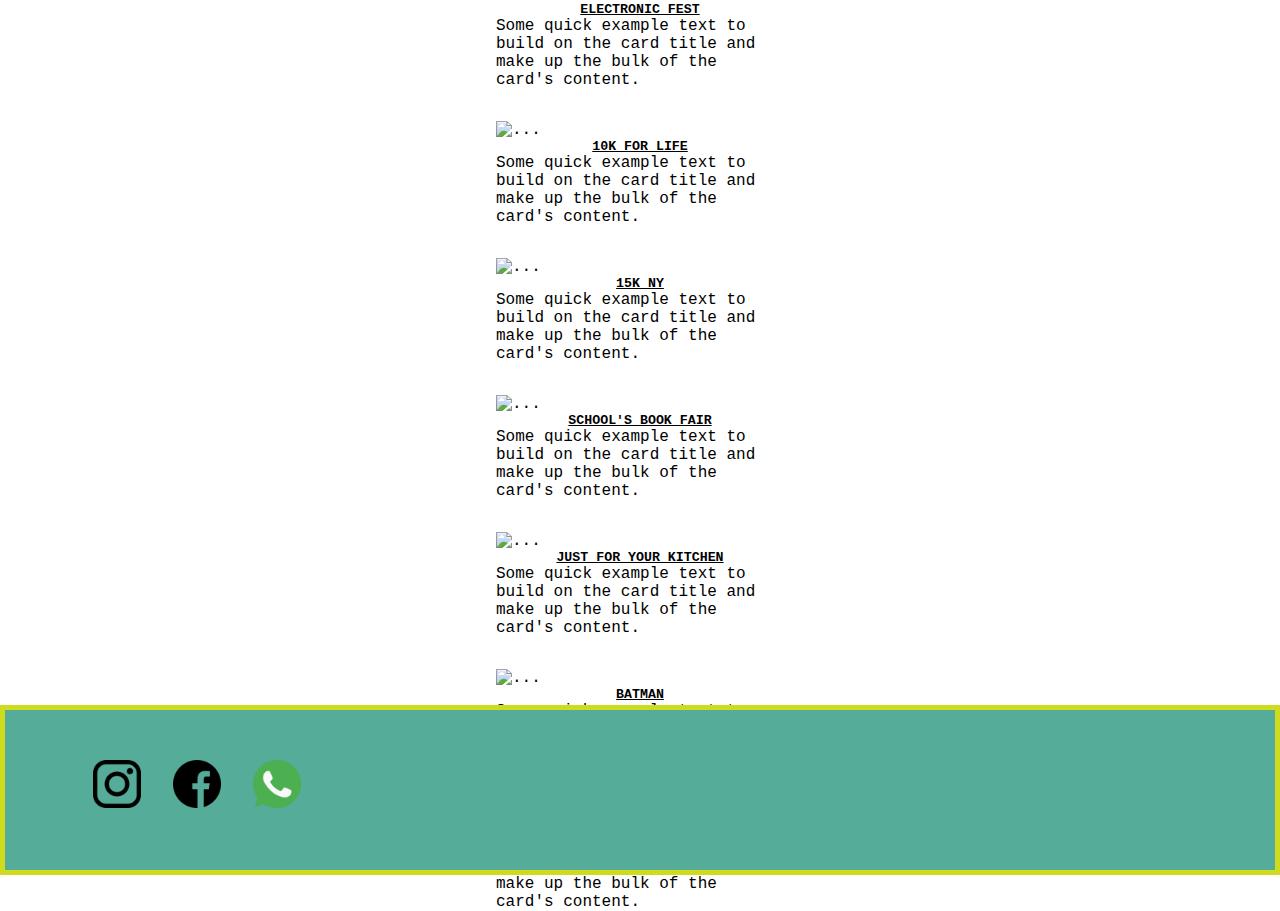
==== commit f342b92f: "se comenzo a trabajar con la task3 js" ====
--- a/index.html
+++ b/index.html
@@ -40,6 +40,36 @@
 			</div>
 		</div>
 	</div>
+		<!-- agregado checkbox -->
+		<nav class="navbar navbar-expand-lg bg-body-tertiary">
+			<div class="container-fluid  justify-content-evenly">
+				<!-- <a class="navbar-brand" href="#">Menu</a> -->
+				<button class="navbar-toggler" type="button" data-bs-toggle="collapse" data-bs-target="#navbarSupportedContent" aria-controls="navbarSupportedContent" aria-expanded="false" aria-label="Toggle navigation">
+					<span class="navbar-toggler-icon"></span>
+				</button>
+				<div class="collapse navbar-collapse" id="navbarSupportedContent">
+					<ul class="navbar-nav me-auto mb-2 mb-lg-0" id="ul_nav">
+						<!-- <li class="nav-item">
+							<a class="nav-link active" aria-current="page" href="#">Home</a>
+						</li>
+						<li class="nav-item">
+							<a class="nav-link" href="#">Link</a>
+						</li>
+						<li class="nav-item">
+							<a href="#" class="nav-link">Dropdown</a>	
+						</li>
+						<li class="nav-item">
+							<a href="#" class="nav-link">Disabled</a>
+						</li> -->
+					</ul>
+					<form class="d-flex" role="search">
+						<input class="form-control me-2" type="search" placeholder="Search" aria-label="Search">
+						<button class="btn btn-outline-success" type="submit">Search</button>
+					</form>
+				</div>
+			</div>
+		</nav>
+		<!-- fin agregado checkbox -->
 	<main class="principal">
 		<div id="container-cards">
 		</div>
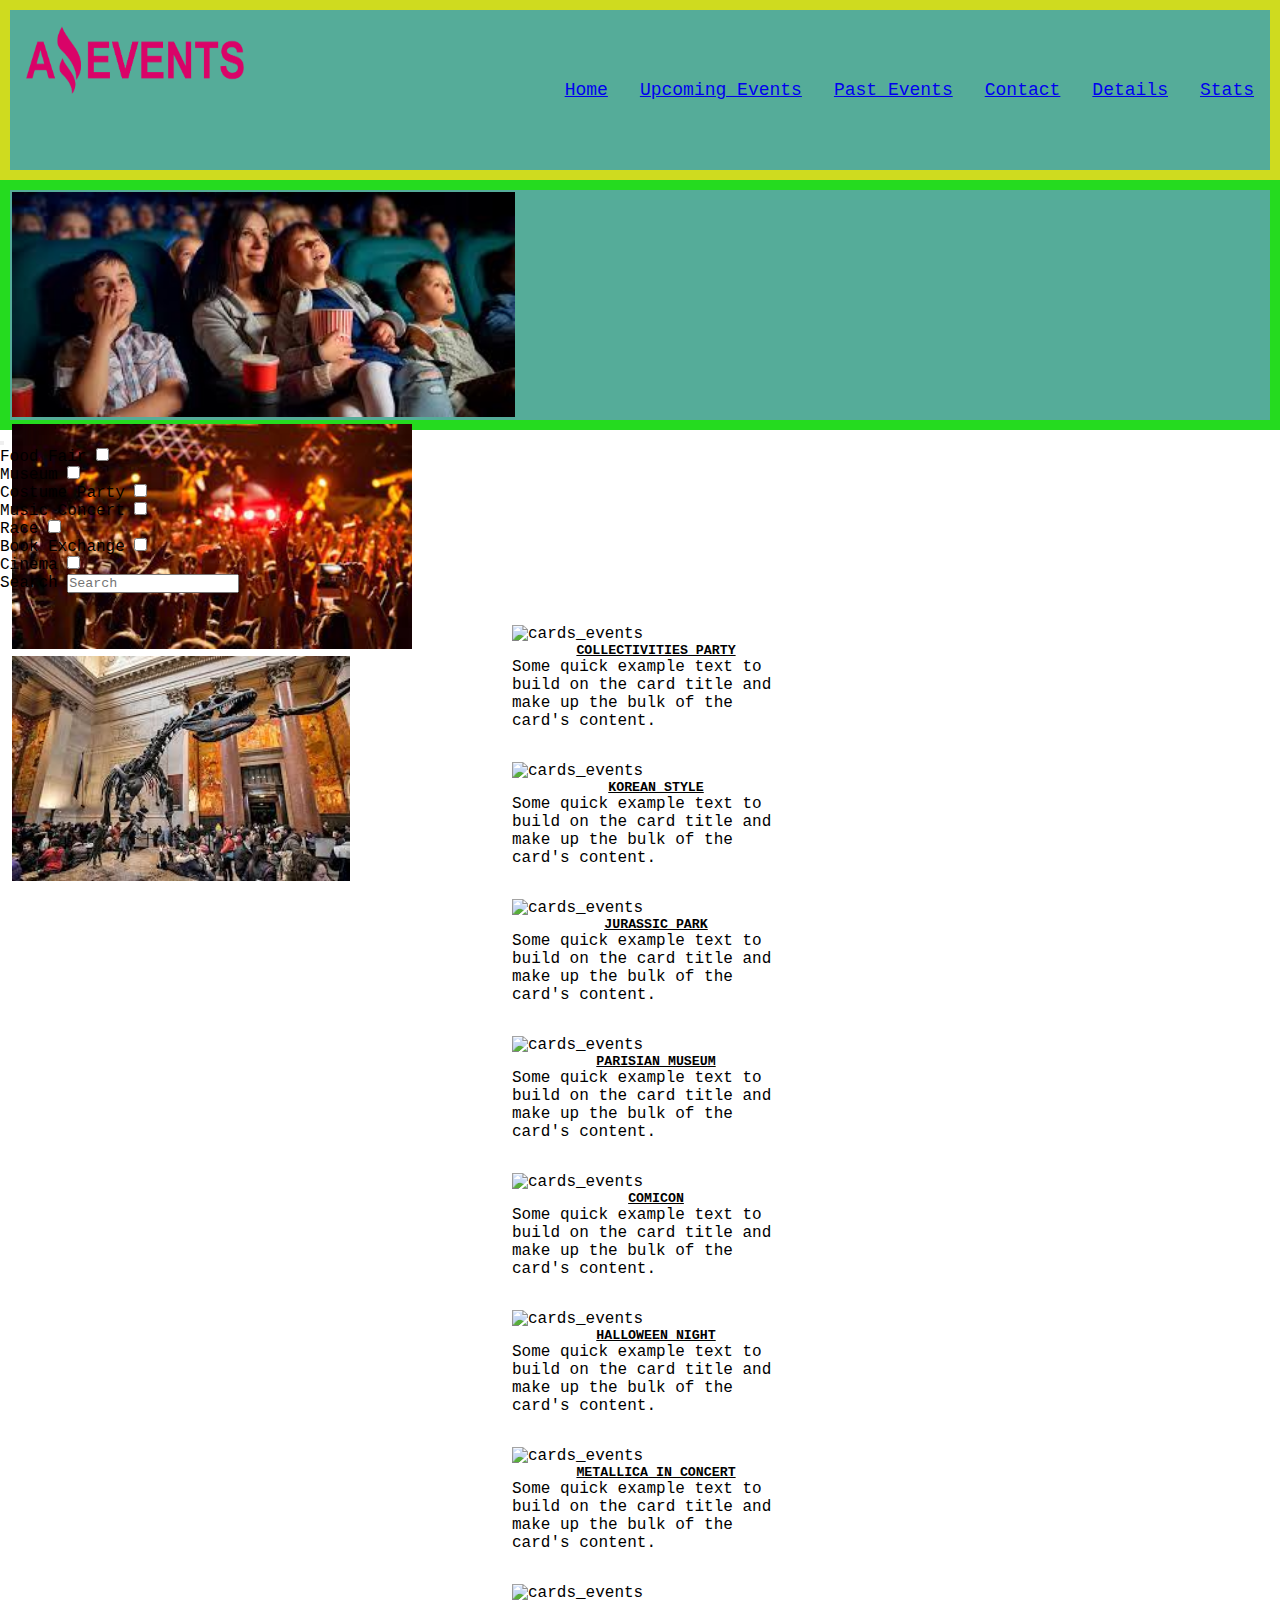
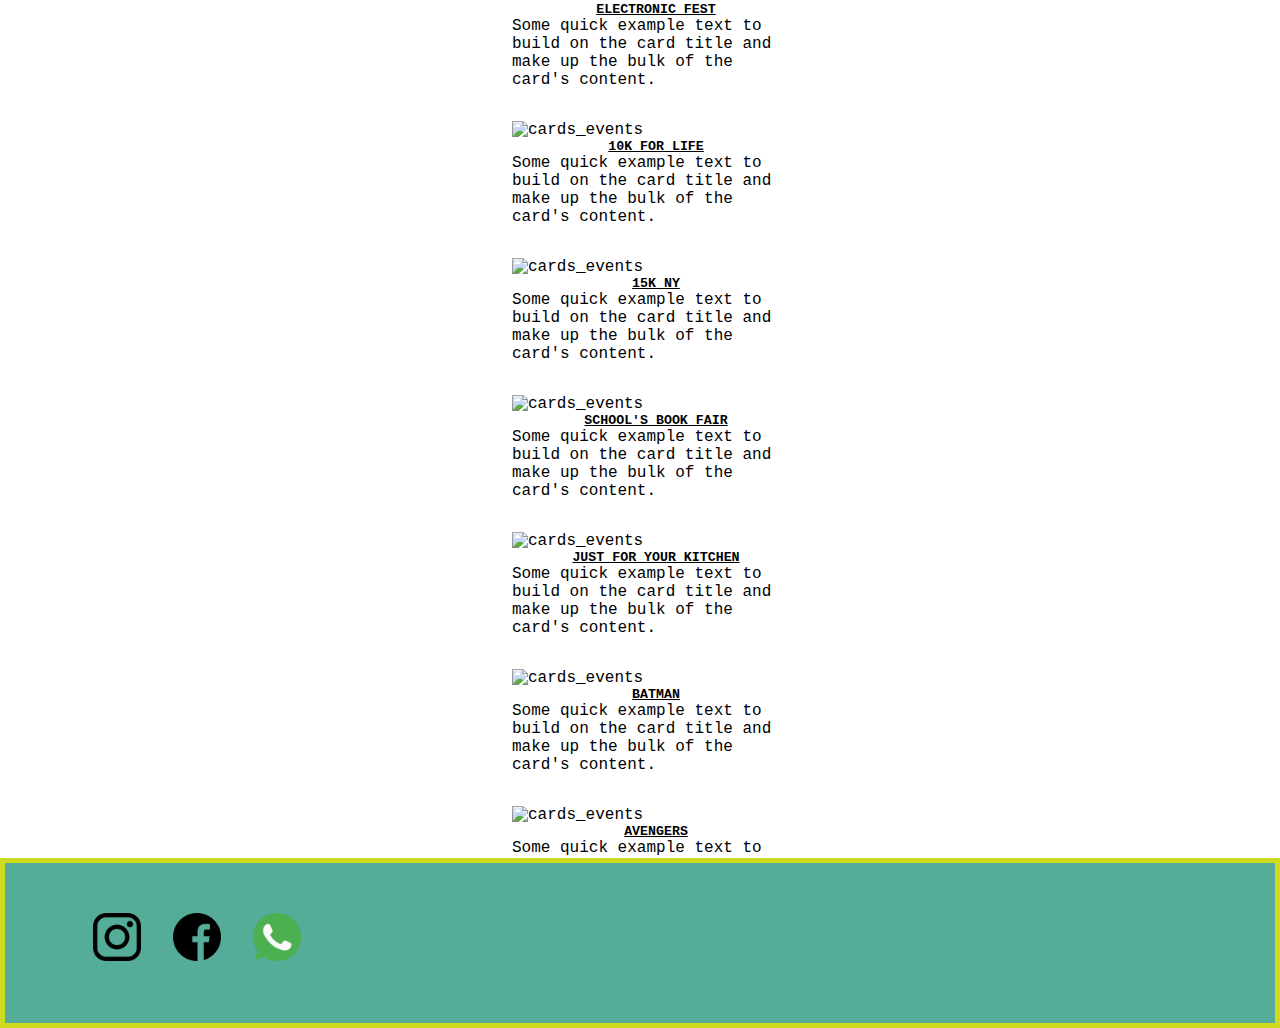
==== commit e90f7b68: "se agregaron filtros checkbox e input search" ====
--- a/index.html
+++ b/index.html
@@ -10,18 +10,17 @@
 		integrity="sha384-GLhlTQ8iRABdZLl6O3oVMWSktQOp6b7In1Zl3/Jr59b6EGGoI1aFkw7cmDA6j6gD" crossorigin="anonymous">
 	<title>Amazing Events </title>
 </head>
-
 <body>
 	<header class="header-nav col d-flex">
 		<div class="logo">
 			<a href="./index.html"><img src="./assets/img/LogoAmazingEvents.png" alt="Logo"></a>
 		</div>
-		<nav class="navbar_header">
+		<nav class="navbar_header flex-md-row">
 			<a href="#">Home</a>
 			<a href="./upcoming.html">Upcoming Events</a>
 			<a href="./pastEvents.html">Past Events</a>
 			<a href="./contact.html">Contact</a>
-			<a href="./details.html">Details</a>
+			<a href="./details.html?id=1">Details</a>
 			<a href="./stats.html">Stats</a>
 		</nav>
 	</header>
@@ -49,22 +48,13 @@
 				</button>
 				<div class="collapse navbar-collapse" id="navbarSupportedContent">
 					<ul class="navbar-nav me-auto mb-2 mb-lg-0" id="ul_nav">
-						<!-- <li class="nav-item">
-							<a class="nav-link active" aria-current="page" href="#">Home</a>
-						</li>
-						<li class="nav-item">
-							<a class="nav-link" href="#">Link</a>
-						</li>
-						<li class="nav-item">
-							<a href="#" class="nav-link">Dropdown</a>	
-						</li>
-						<li class="nav-item">
-							<a href="#" class="nav-link">Disabled</a>
-						</li> -->
+						<!--aca van los checkbox-->
 					</ul>
-					<form class="d-flex" role="search">
-						<input class="form-control me-2" type="search" placeholder="Search" aria-label="Search">
-						<button class="btn btn-outline-success" type="submit">Search</button>
+					<form class="d-flex justify-content-center align-items-baseline gap-4" role="search">
+						<label class="form-label">Search	
+						</label>
+							<input class="form-control me-2" type="search" placeholder="Search" aria-label="Search" id="searchInput">
+						<!-- <button class="btn btn-outline-success" type="submit">Search</button> -->
 					</form>
 				</div>
 			</div>
@@ -72,6 +62,7 @@
 		<!-- fin agregado checkbox -->
 	<main class="principal">
 		<div id="container-cards">
+			<!--aca van las cards-->
 		</div>
 	</main>
 	<footer id="fooIndex" class="col d-flex justify-content-center mb-4 p-5 mt-5">
--- a/assets/css/style.css
+++ b/assets/css/style.css
@@ -42,7 +42,7 @@
 
 main {
 	display: flex;
-	height: 68vh;
+	height: 85vh;
 	justify-content: center;
 }
 
@@ -57,6 +57,7 @@
 
 .container_detail {
 	display: flex;
+	justify-content: space-evenly;
 	width: 90%;
 	height: 400px;
 	padding: 2em;
@@ -72,7 +73,7 @@
 }
 
 .img_detail img {
-	width: 400px;
+	width: 25em;
 }
 
 .txt_detail {
@@ -221,9 +222,6 @@
 	height: 40vh;
 }
 
-/* input {
-	visibility: hidden;
-} */
 
 @media screen and (max-width:576px) {
 	.header-nav {
@@ -366,4 +364,9 @@
 		position: absolute;
 		top: 145em;
 	}
+}
+
+
+.filtro{
+	display: none;
 }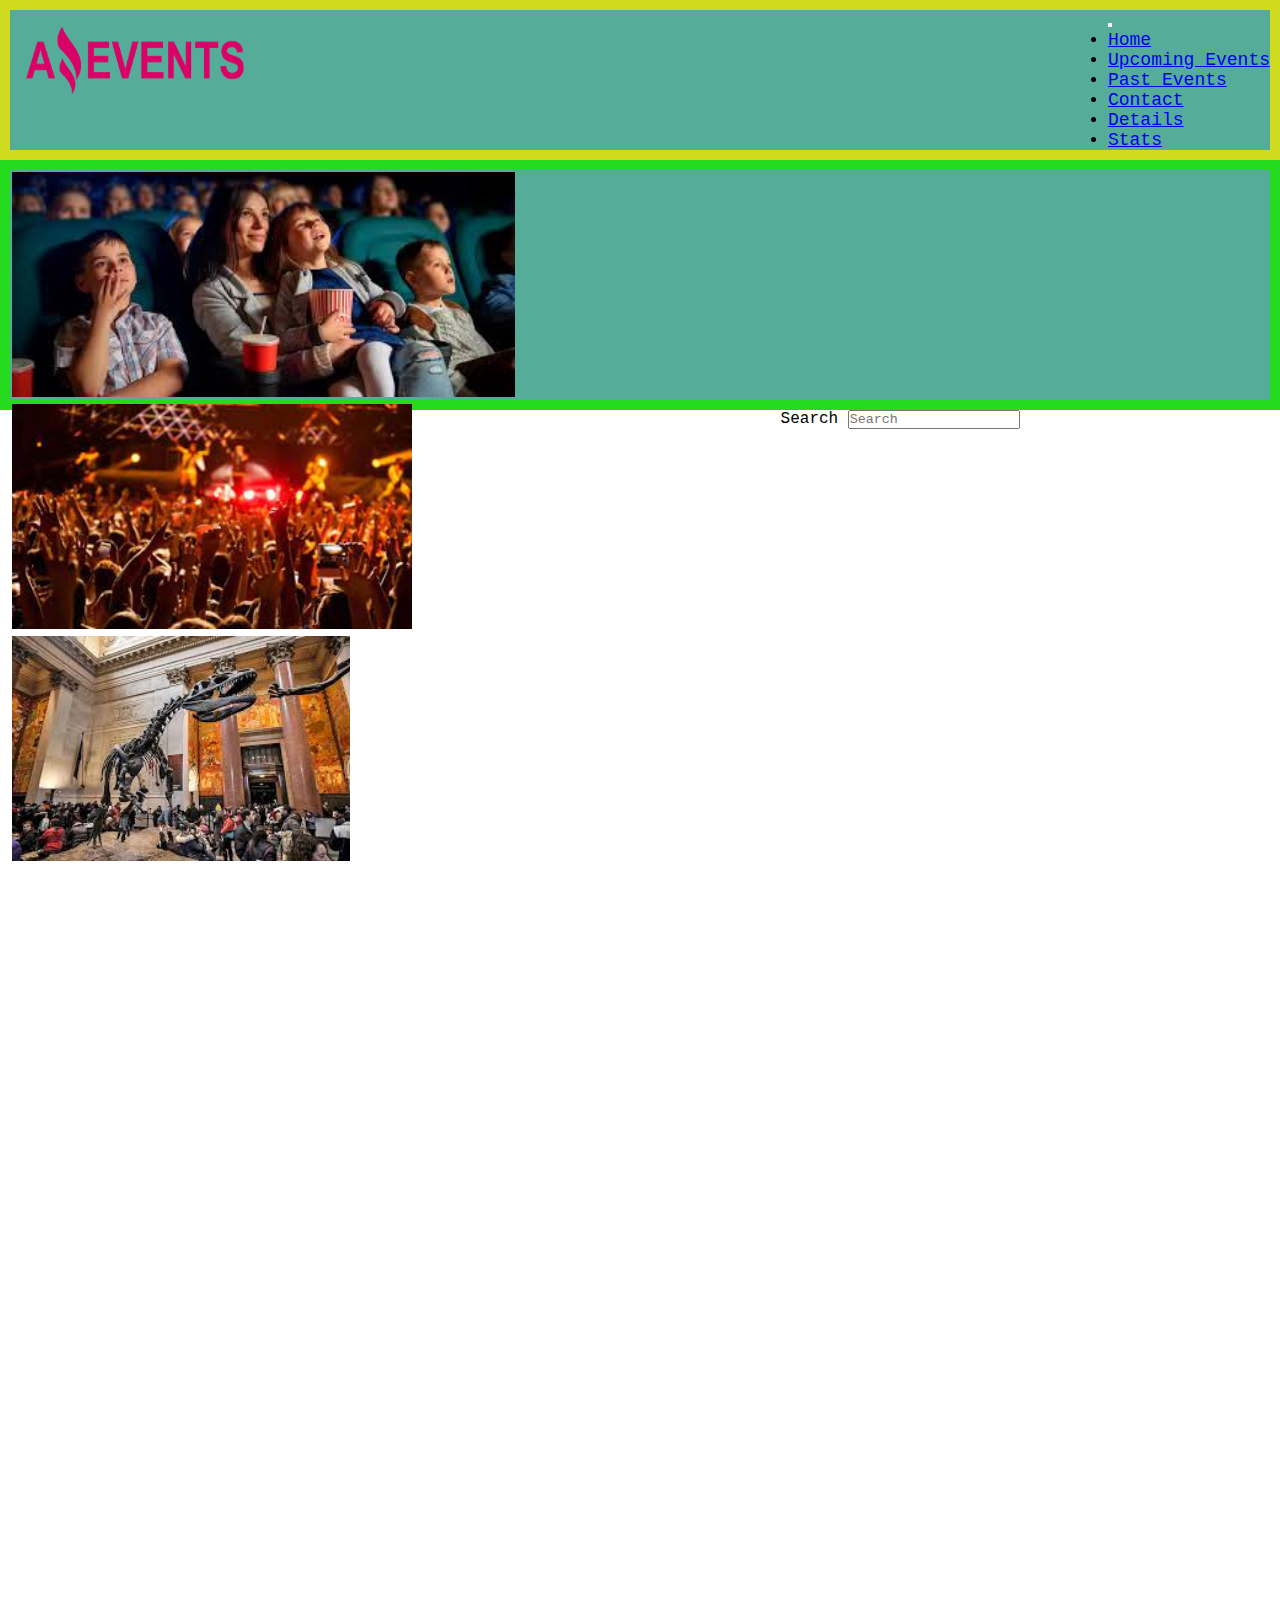
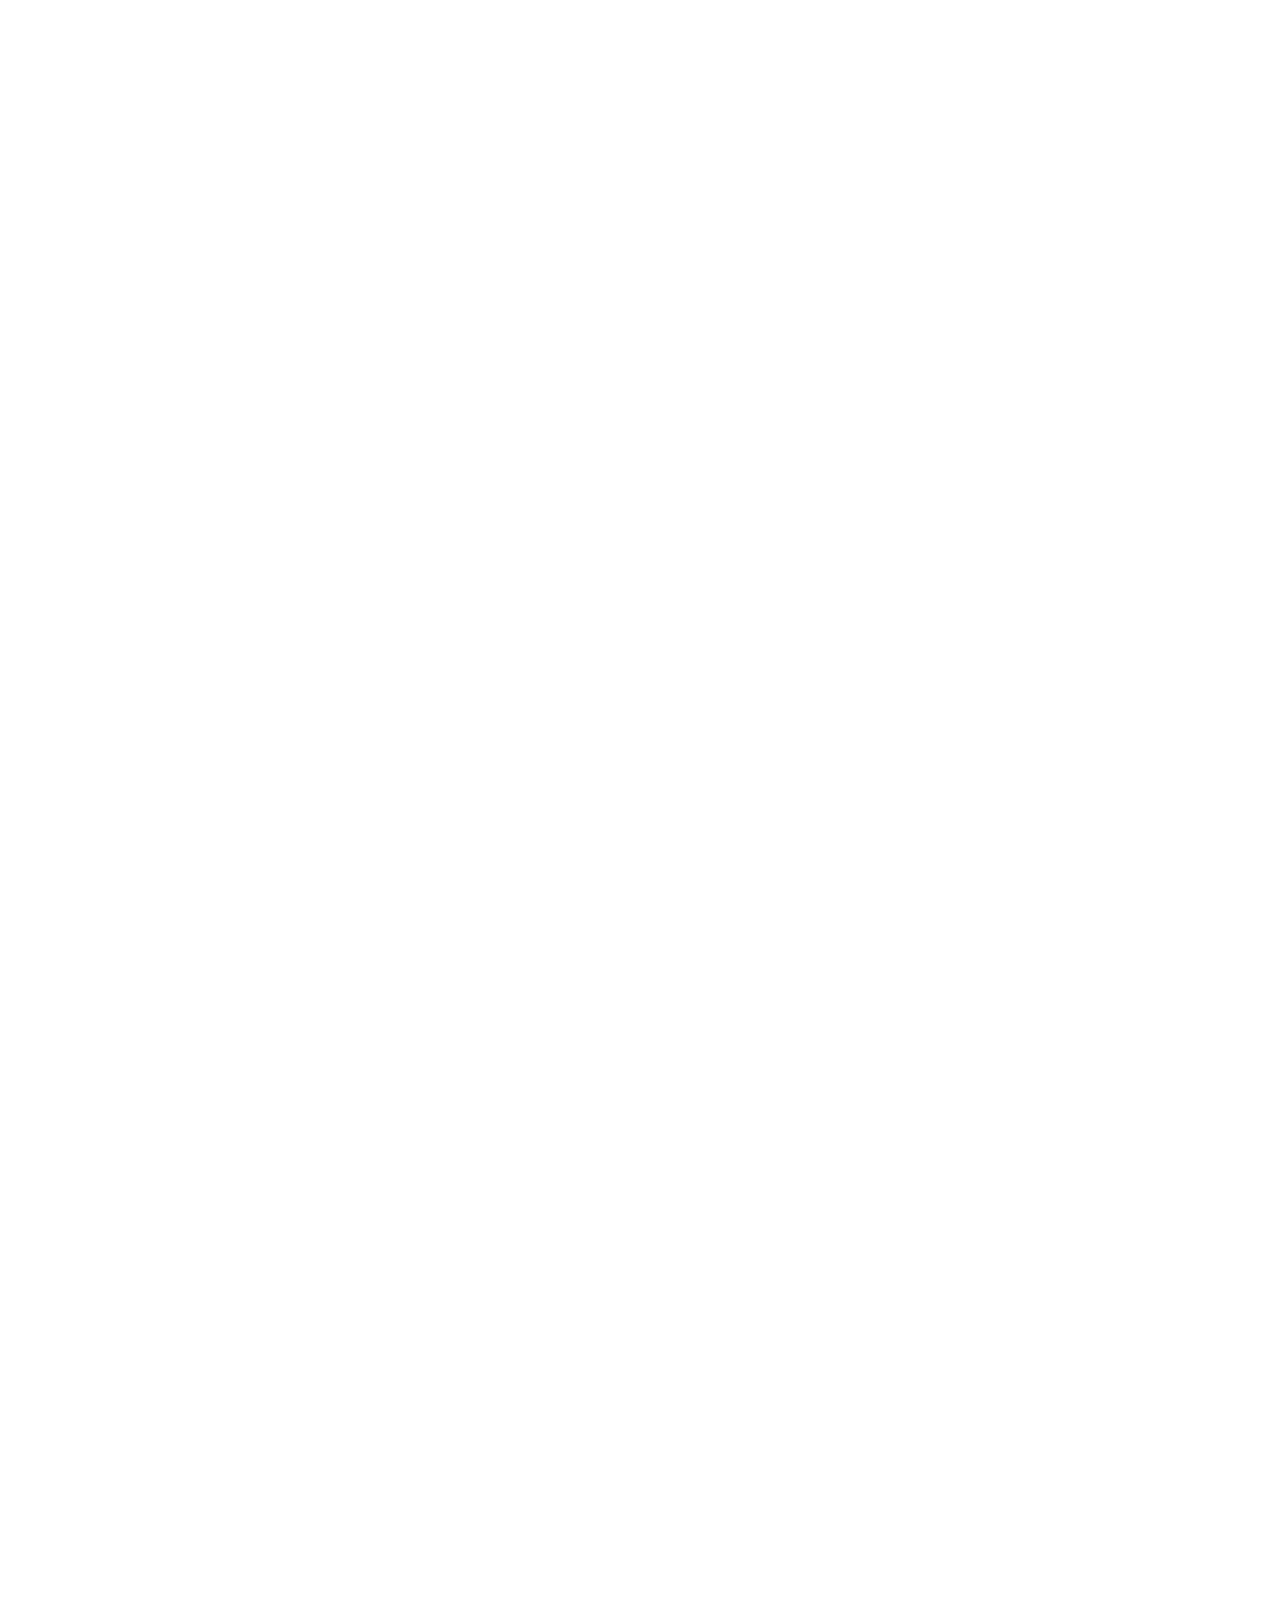
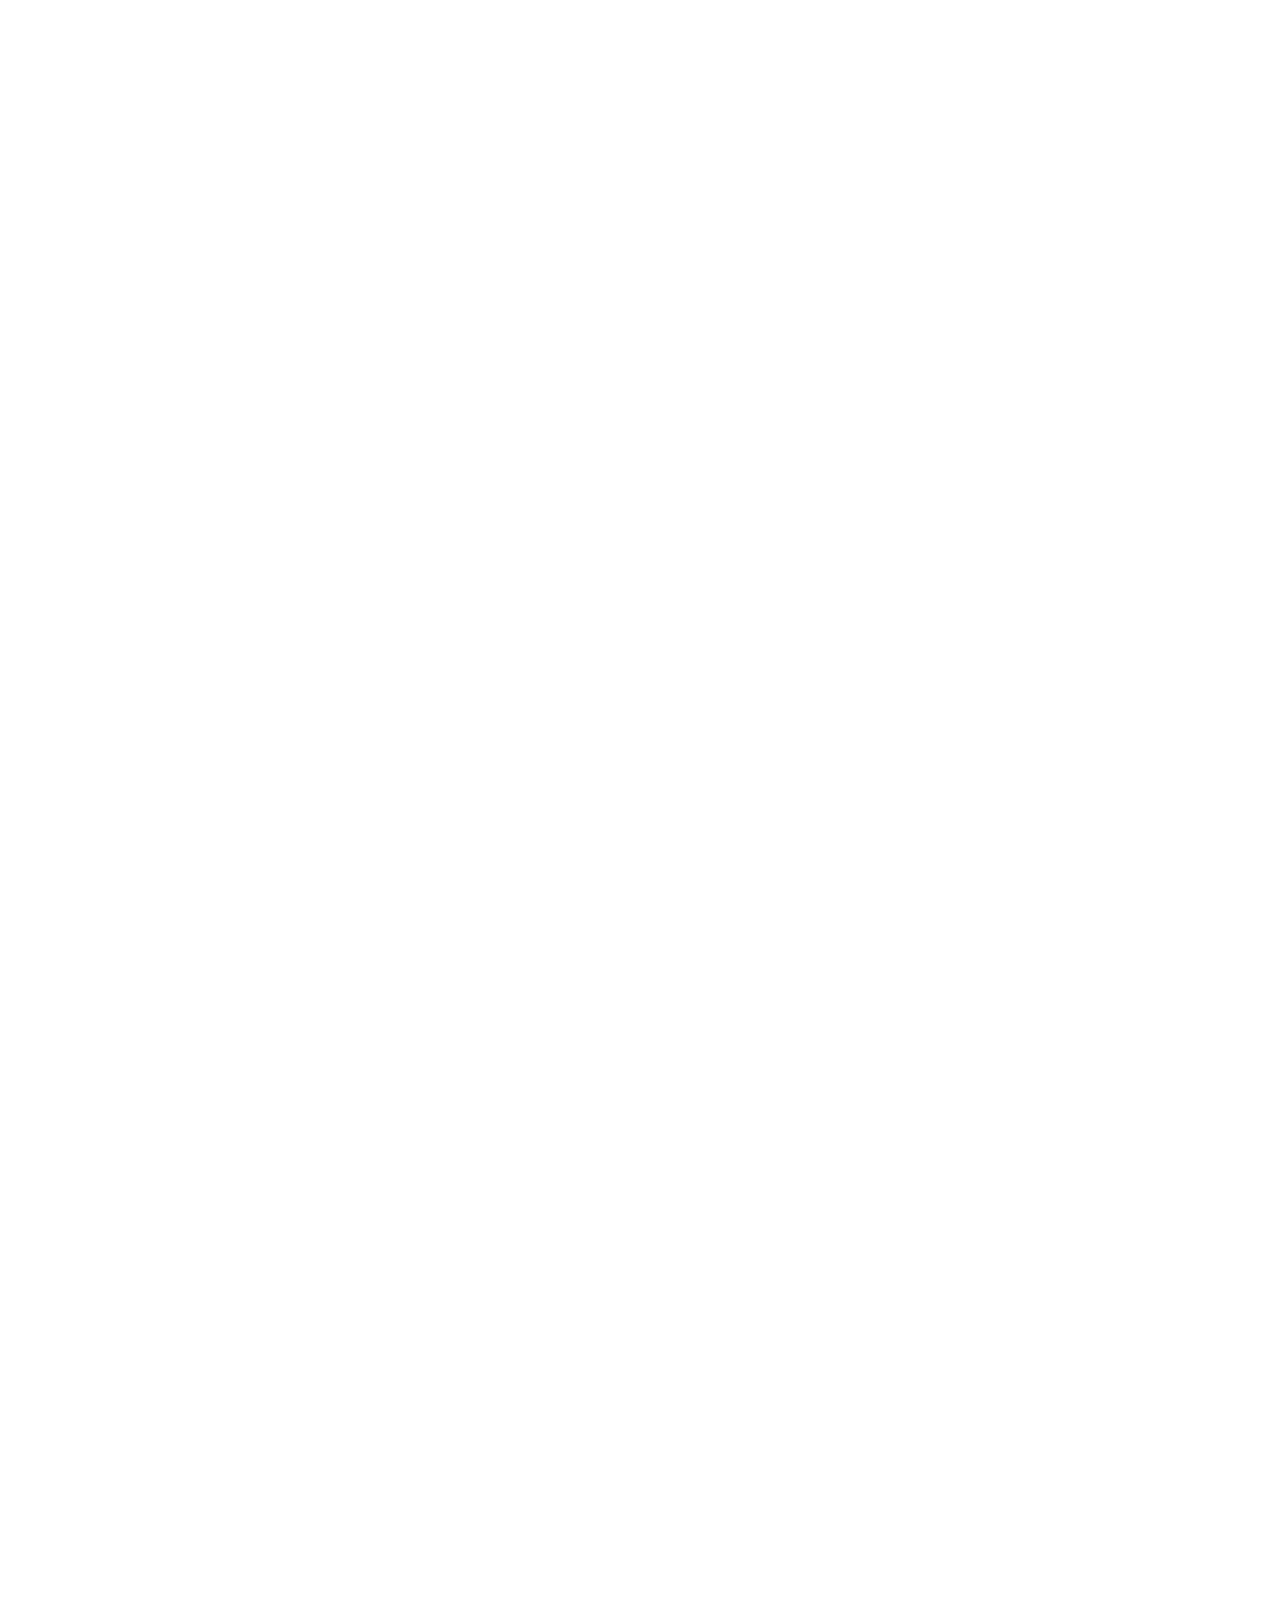
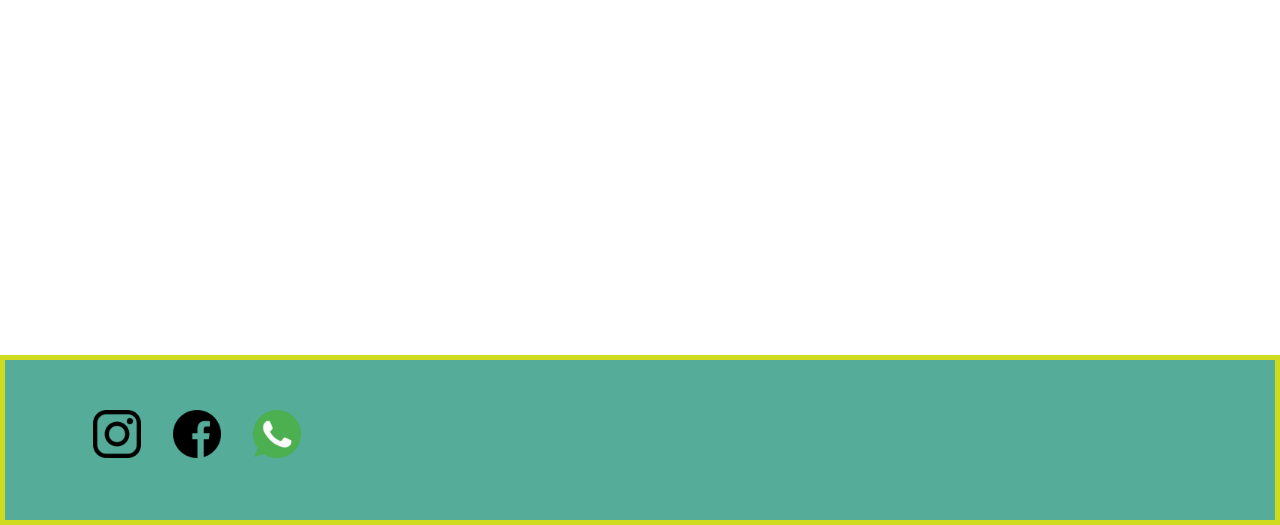
==== commit 1ee11d9d: "falta ver tema responsive" ====
--- a/index.html
+++ b/index.html
@@ -15,13 +15,42 @@
 		<div class="logo">
 			<a href="./index.html"><img src="./assets/img/LogoAmazingEvents.png" alt="Logo"></a>
 		</div>
-		<nav class="navbar_header flex-md-row">
+		<!-- <nav class="navbar_header flex-md-row">
 			<a href="#">Home</a>
 			<a href="./upcoming.html">Upcoming Events</a>
 			<a href="./pastEvents.html">Past Events</a>
 			<a href="./contact.html">Contact</a>
 			<a href="./details.html?id=1">Details</a>
 			<a href="./stats.html">Stats</a>
+		</nav> -->
+		<nav class="navbar navbar-expand-lg">
+			<div class="container">
+				<button class="navbar-toggler" type="button" data-bs-toggle="collapse" data-bs-target="#navbarNav" aria-controls="navbarNav" aria-expanded="false" aria-label="Toggle navigation">
+					<span class="navbar-toggler-icon"></span>
+				</button>
+				<div class="collapse navbar-collapse" id="navbarNav">
+					<ul class="navbar-nav">
+						<li class="nav-item active">
+							<a class="nav-link"  href="./index.html">Home</a>
+						</li>
+						<li class="nav-item">
+							<a class="nav-link" href="./upcoming.html">Upcoming Events</a>
+						</li>
+						<li class="nav-item">
+							<a class="nav-link" href="./pastEvents.html">Past Events</a>
+						</li>
+						<li class="nav-item">
+							<a class="nav-link" href="./contact.html">Contact</a>
+						</li>
+						<li class="nav-item">
+							<a class="nav-link" href="./details.html">Details</a>
+						</li>
+						<li class="nav-item">
+							<a class="nav-link" href="./stats.html">Stats</a>
+						</li>
+					</ul>
+				</div>
+			</div>
 		</nav>
 	</header>
 	<div class="baner">
@@ -40,14 +69,9 @@
 		</div>
 	</div>
 		<!-- agregado checkbox -->
-		<nav class="navbar navbar-expand-lg bg-body-tertiary">
-			<div class="container-fluid  justify-content-evenly">
-				<!-- <a class="navbar-brand" href="#">Menu</a> -->
-				<button class="navbar-toggler" type="button" data-bs-toggle="collapse" data-bs-target="#navbarSupportedContent" aria-controls="navbarSupportedContent" aria-expanded="false" aria-label="Toggle navigation">
-					<span class="navbar-toggler-icon"></span>
-				</button>
-				<div class="collapse navbar-collapse" id="navbarSupportedContent">
-					<ul class="navbar-nav me-auto mb-2 mb-lg-0" id="ul_nav">
+		<nav class="navbar navbar-expand-lg bg-body-tertiary ">
+				<div class="d-flex flex-row justify-content-between check_nav">
+					<ul class="d-flex navbar-nav me-auto mb-2 mb-lg-0" id="ul_nav">
 						<!--aca van los checkbox-->
 					</ul>
 					<form class="d-flex justify-content-center align-items-baseline gap-4" role="search">
@@ -57,7 +81,7 @@
 						<!-- <button class="btn btn-outline-success" type="submit">Search</button> -->
 					</form>
 				</div>
-			</div>
+			
 		</nav>
 		<!-- fin agregado checkbox -->
 	<main class="principal">
--- a/assets/css/style.css
+++ b/assets/css/style.css
@@ -10,10 +10,30 @@
 	justify-content: space-between;
 	background-color: #55ac99;
 	border: 10px solid rgb(207, 219, 31);
-	height: 20vh;
+	min-height: 10vh;
 	font-size: large;
 }
-
+.check_nav{
+	display: flex;
+	flex-wrap: wrap;
+	justify-content: space-around;
+}
+
+@media screen and (max-width:580px) {
+	.check_nav{
+		flex-direction: column;
+	}
+	#fooIndex{
+		display: none;
+	}
+	
+}
+.nav-item{
+}
+
+.nav-item:hover{
+	background-color: #FFF000;
+}
 .navbar_header {
 	display: flex;
 	align-items: center;
@@ -42,7 +62,7 @@
 
 main {
 	display: flex;
-	height: 85vh;
+	height: 70vh;
 	justify-content: center;
 }
 
@@ -156,24 +176,39 @@
 /*-----------------------------------------*/
 
 footer {
-	height: 12vh;
+	height: 10vh;
 	padding: 0.3em;
 	background-color: #55ac99;
 	border: 5px solid rgb(207, 219, 31);
 	position: relative;
-	top: 550px
 }
 
 #fooIndex {
 	padding: 5em;
 	position: relative;
-	top: 1100px;
+	top: 256rem;
 }
 
 #fooIndex li {
 	margin-top: -30px;
 }
 
+#footer-contact{
+	position: relative;
+	top: 20rem;
+}
+.foo-details{
+	position: relative;
+	top: 10rem;
+}
+#fooPast{
+	position: relative;
+	top: 110rem;
+}
+#fooUpcoming{
+	position: relative;
+	top: 110rem;
+}
 .footStat {
 	width: 100%;
 	position: absolute;
@@ -250,10 +285,8 @@
 		top: 360em;
 	}
 
-	footer {
-		width: 100%;
-		position: absolute;
-		top: 210rem;
+	footer{
+		display: none;
 	}
 
 	.container_detail {
@@ -307,9 +340,7 @@
 	}
 
 	footer {
-		width: 100%;
-		position: absolute;
-		top: 210em;
+		display: none;
 	}
 
 	.container_detail {
@@ -332,8 +363,8 @@
 
 	.foo-details {
 		width: 100%;
-		position: absolute;
-		top: 120em;
+		position: relative;
+		top: 200em;
 	}
 
 	.footStat {
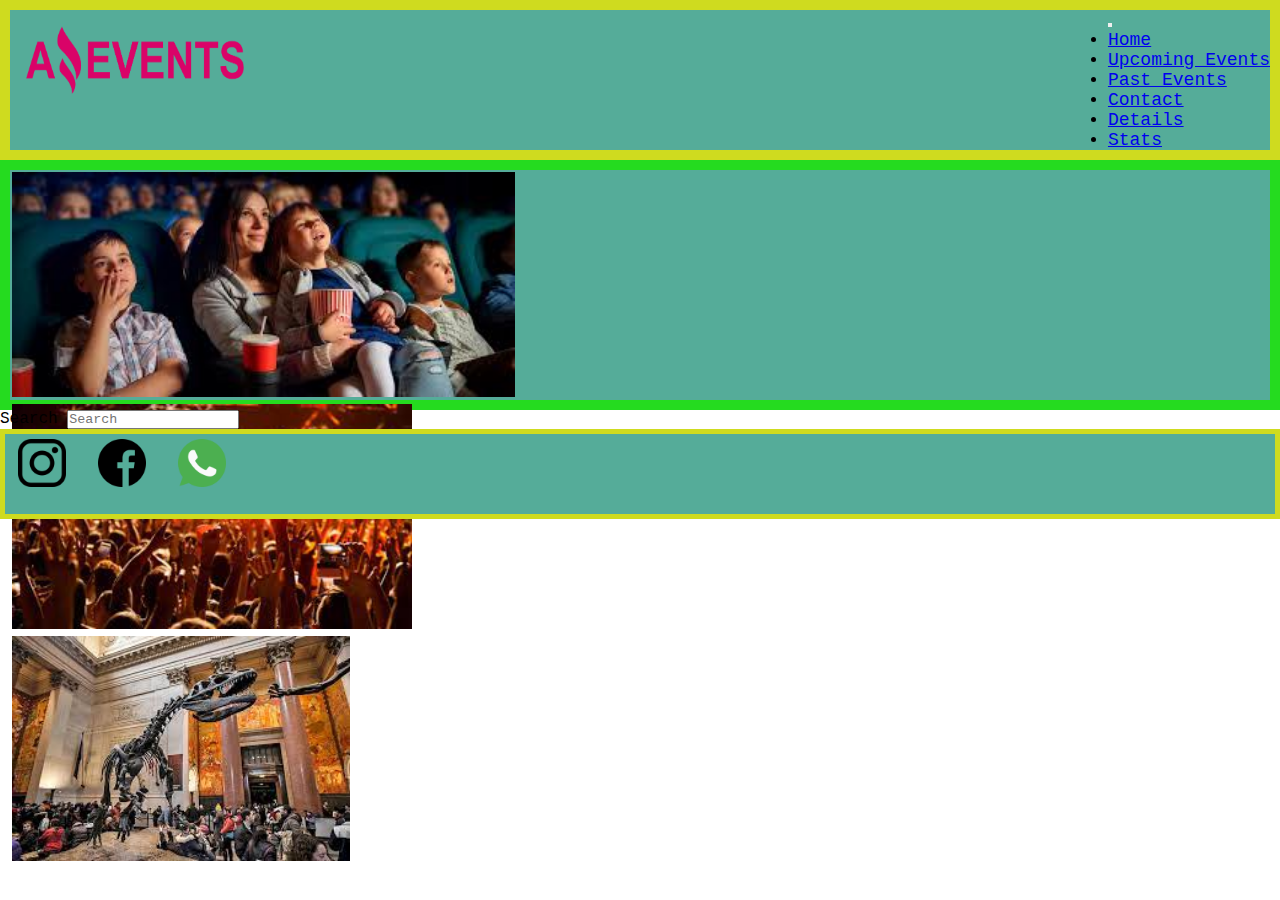
==== commit 00735c2a: "se corrigio problemas responsive, pero faltan detalles" ====
--- a/index.html
+++ b/index.html
@@ -11,18 +11,10 @@
 	<title>Amazing Events </title>
 </head>
 <body>
-	<header class="header-nav col d-flex">
+	<header class="header-nav">
 		<div class="logo">
 			<a href="./index.html"><img src="./assets/img/LogoAmazingEvents.png" alt="Logo"></a>
 		</div>
-		<!-- <nav class="navbar_header flex-md-row">
-			<a href="#">Home</a>
-			<a href="./upcoming.html">Upcoming Events</a>
-			<a href="./pastEvents.html">Past Events</a>
-			<a href="./contact.html">Contact</a>
-			<a href="./details.html?id=1">Details</a>
-			<a href="./stats.html">Stats</a>
-		</nav> -->
 		<nav class="navbar navbar-expand-lg">
 			<div class="container">
 				<button class="navbar-toggler" type="button" data-bs-toggle="collapse" data-bs-target="#navbarNav" aria-controls="navbarNav" aria-expanded="false" aria-label="Toggle navigation">
@@ -70,7 +62,7 @@
 	</div>
 		<!-- agregado checkbox -->
 		<nav class="navbar navbar-expand-lg bg-body-tertiary ">
-				<div class="d-flex flex-row justify-content-between check_nav">
+				<div class="container-fluid  justify-content-evenly">
 					<ul class="d-flex navbar-nav me-auto mb-2 mb-lg-0" id="ul_nav">
 						<!--aca van los checkbox-->
 					</ul>
@@ -89,11 +81,11 @@
 			<!--aca van las cards-->
 		</div>
 	</main>
-	<footer id="fooIndex" class="col d-flex justify-content-center mb-4 p-5 mt-5">
-		<ul class="icon-red-social p-sm-3">
-			<li><a href=""><img src="./assets/img/logotipo-de-instagram.png" alt=""></a></li>
-			<li><a href=""><img src="./assets/img/facebook.png" alt=""></a></li>
-			<li><a href=""><img src="./assets/img/whatsapp.png" alt=""></a></li>
+	<footer id="fooIndex" class="col d-flex justify-content-center">
+		<ul class="icon-red-social p-sm-0">
+			<li><a href="#"><img src="./assets/img/logotipo-de-instagram.png" alt="logo insta"></a></li>
+			<li><a href="#"><img src="./assets/img/facebook.png" alt="logo face"></a></li>
+			<li><a href="#"><img src="./assets/img/whatsapp.png" alt="logo whatsapp"></a></li>
 		</ul>
 	</footer>
 	<script src="https://cdn.jsdelivr.net/npm/bootstrap@5.3.0-alpha1/dist/js/bootstrap.bundle.min.js"
--- a/assets/css/style.css
+++ b/assets/css/style.css
@@ -1,6 +1,6 @@
-* {
-	margin: 0;
-	padding: 0;
+ * {
+	margin:0;
+	padding:0;
 	box-sizing: border-box;
 	font-family: 'Courier New', Courier, monospace;
 }
@@ -13,23 +13,139 @@
 	min-height: 10vh;
 	font-size: large;
 }
+
+.logo img {
+	width: 250px;
+	height: 100px;
+	padding: 1rem;
+}
+
+.baner {
+	width: 100%;
+	height: 250px;
+	background-color: #55ac99;
+	padding: 1px;
+	border: 10px solid rgb(37, 219, 31);
+
+}
+
+.carousel-item {
+	padding: 1px;
+	height: 90%;
+}
+
+.carousel-item img {
+	height: 225px;
+}
+
+.nav-item a{
+	text-decoration: underline;
+}
+
+
+footer {
+	height: 10vh;
+	padding: 0.3em;
+	position: relative;
+	bottom: 0;
+	background-color: #55ac99;
+	border: 5px solid rgb(207, 219, 31);
+}
+.icon-red-social {
+	display: flex;
+	margin-bottom: 0px;
+}
+
+.icon-red-social li {
+	list-style: none;
+	padding: 0em 1.5em 0.5em 0.5em;
+	margin-top: 0px;
+}
+
+.icon-red-social img {
+	width: 3rem;
+}
+
+.contact_us {
+	display: flex;
+	justify-content: center;
+	align-items: center; 
+	width: 90%;
+	margin: 2em;
+}
+
+.contact_us form {
+	padding: 15px;
+	margin: auto;
+
+	border: 1px dashed black;
+}
+
+
+/*Events Details*/
+.details_events{
+	max-height: 42vh;
+}
+.container_detail {
+	display: flex;
+	justify-content: space-between;
+	align-content: baseline;
+	width: 75%;
+	height:235px;
+	color: #000000;
+	margin: 10em;
+	padding: 10px;
+}
+
+.img_detail {
+	height: 190px;
+	width: 50%;
+}
+
+.img_detail img {
+	width: 350px;
+}
+
+.txt_detail {
+	display: flex;
+	flex-direction: column;
+	padding: 1px;
+}
+
+.txt_detail p {
+	margin-top: 5px;
+}
+
+.txt_detail p span {
+	font-weight: bold;
+}
+
+
+
+@media (max-width:320) and (max-width:576) {
+	.container_detail {
+		flex-direction: column;
+		justify-content: flex-start;
+		margin-right: 550px;
+	}
+
+	.img_detail img {
+		width: 150px;
+		height: 100px;
+	}
+
+	.txt_detail {
+		margin-top: 5em;
+		font-size: 25px;
+	}
+
+}
 .check_nav{
 	display: flex;
 	flex-wrap: wrap;
 	justify-content: space-around;
 }
 
-@media screen and (max-width:580px) {
-	.check_nav{
-		flex-direction: column;
-	}
-	#fooIndex{
-		display: none;
-	}
-	
-}
-.nav-item{
-}
 
 .nav-item:hover{
 	background-color: #FFF000;
@@ -54,90 +170,13 @@
 	color: black;
 }
 
-.logo img {
-	width: 250px;
-	height: 100px;
-	padding: 1rem;
-}
-
-main {
-	display: flex;
-	height: 70vh;
-	justify-content: center;
-}
-
-/*Events Details*/
-.details_events {
-	display: flex;
-	width: 850px;
-	align-items: center;
-	margin: auto;
-	justify-content: space-around;
-}
-
-.container_detail {
-	display: flex;
-	justify-content: space-evenly;
-	width: 90%;
-	height: 400px;
-	padding: 2em;
-	gap: 1px;
-	text-align: center;
-	color: #000000;
-	align-items: center;
-	margin-top: 15em;
-}
-
-.img_detail {
-	width: 50%;
-}
-
-.img_detail img {
-	width: 25em;
-}
-
-.txt_detail {
-	display: flex;
-	align-items: center;
-	flex-direction: column;
-	padding: 10px 50px;
-	text-align: center;
-}
-
-.txt_detail p {
-	margin-top: 5px;
-	text-transform: uppercase;
-}
-
-.txt_detail p span {
-	font-weight: bold;
-}
-
-.baner {
-	width: 100%;
-	height: 250px;
-	background-color: #55ac99;
-	padding: 1px;
-	border: 10px solid rgb(37, 219, 31);
-
-}
-
-.carousel-item {
-	padding: 1px;
-	height: 90%;
-}
-
-.carousel-item img {
-	height: 225px;
-}
-
 /*-----------------------------------------*/
 .container-cards {
 	display: flex;
 	flex-direction: column;
 	justify-content: center;
 	align-items: flex-start;
-	margin-top: 100rem;
+	/* margin-top: 100rem; */
 	padding-top: 5em;
 }
 
@@ -174,91 +213,43 @@
 }
 
 /*-----------------------------------------*/
-
-footer {
-	height: 10vh;
-	padding: 0.3em;
-	background-color: #55ac99;
-	border: 5px solid rgb(207, 219, 31);
-	position: relative;
-}
-
-#fooIndex {
-	padding: 5em;
-	position: relative;
-	top: 256rem;
-}
-
-#fooIndex li {
-	margin-top: -30px;
-}
-
-#footer-contact{
-	position: relative;
-	top: 20rem;
-}
-.foo-details{
-	position: relative;
-	top: 10rem;
-}
-#fooPast{
-	position: relative;
-	top: 110rem;
-}
-#fooUpcoming{
-	position: relative;
-	top: 110rem;
-}
-.footStat {
-	width: 100%;
-	position: absolute;
-	top: 70rem;
-}
-
-/*Icon redes sociales*/
-.icon-red-social {
-	display: flex;
-	margin-bottom: 0;
-}
-
-.icon-red-social li {
-	list-style: none;
-	padding: 0em 1.5em 0 0.5em;
-	margin-top: 0px;
-}
-
-.icon-red-social img {
-	width: 3rem;
-}
-
-/*--------------------------*/
-
-.contact_us {
+.stats_main {
 	display: flex;
 	justify-content: center;
-	align-items: center;
-	margin-top: 5rem;
-	width: 100%;
-	height: 40vh;
-}
-
-.contact_us form {
-	padding: 15px;
-	margin: auto;
-	margin-top: 15px;
-	border: 1px dashed black;
-}
-
-.stats_main {
-	display: flex;
-	justify-content: center;
-	margin-top: 5rem;
-	width: 100%;
-	height: 40vh;
+	margin: 5rem;
 }
 
 
 @media screen and (max-width:576px) {
+	.details_events{
+		position: absolute;
+		right: -130px;
+		top:5px;
+	}
+	.container_detail {
+		flex-direction: column;
+		justify-content: flex-start;
+		margin-bottom: auto;
+	}
+
+	.img_detail img {
+		width: 250px;
+		height: 200px;
+	}
+
+	.txt_detail {
+		margin-top: 7em;
+		justify-content: flex-end;
+		font-size:10px;
+	}
+	a>.card {
+		width: fit-content;
+		height: fit-content;
+	}
+	a>.card img {
+		object-fit: 100px;
+		height: 100px;
+	}
 	.header-nav {
 		flex-direction: column;
 	}
@@ -278,21 +269,30 @@
 	.header-nav a {
 		font-size: 10px;
 	}
-
-	#fooIndex {
-		width: 100%;
-		position: absolute;
-		top: 360em;
-	}
-
-	footer{
+	
+	.check_nav{
+		flex-direction: column;
+	}
+
+	.foo-details{
 		display: none;
 	}
+	
+}
+
+@media (min-width:577px) and (max-width:768px) {
+	.header-nav {
+		flex-direction: column;
+	}
+
+	.logo {
+		margin: auto;
+	}
 
 	.container_detail {
 		flex-direction: column;
 		justify-content: flex-start;
-		margin-right: 550px;
+		margin-right: 250px;
 	}
 
 	.img_detail img {
@@ -303,101 +303,22 @@
 	.txt_detail {
 		margin-top: 5em;
 		justify-content: flex-end;
-		padding-left: 170px;
 		font-size: 25px;
-	}
-
-	.foo-details {
-		width: 100%;
-		position: absolute;
-		top: 120em;
-	}
-
-	.footStat {
-		width: 100%;
-		position: absolute;
-		top: 100em;
 	}
 
 	.tContainer {
 		margin-top: 10em;
 	}
-}
-
-@media (min-width:577px) and (max-width:768px) {
-	.header-nav {
-		flex-direction: column;
-	}
-
-	.logo {
-		margin: auto;
-	}
-
-	#fooIndex {
-		width: 100%;
-		position: absolute;
-		top: 360em;
-	}
-
-	footer {
-		display: none;
-	}
-
-	.container_detail {
-		flex-direction: column;
-		justify-content: flex-start;
-		margin-right: 250px;
-	}
-
-	.img_detail img {
-		width: 25em;
-		height: 20em;
-	}
-
-	.txt_detail {
-		margin-top: 5em;
-		justify-content: flex-end;
-		padding-left: 170px;
-		font-size: 25px;
-	}
-
-	.foo-details {
-		width: 100%;
-		position: relative;
-		top: 200em;
-	}
-
-	.footStat {
-		width: 100%;
-		position: absolute;
-		top: 90em;
-	}
-
-	.tContainer {
-		margin-top: 10em;
-	}
 
 	.tContainer h2 {
 		text-decoration: underline;
 	}
-
-}
-
-@media (min-width:769px) and (max-width:1200px) {
-	#fooIndex {
-		width: 100%;
-		position: absolute;
-		top: 195em;
-	}
-
-	footer {
-		width: 100%;
-		position: absolute;
-		top: 145em;
-	}
-}
-
-
-.filtro{
-	display: none;
-}+	
+	.foo-details{
+		display: none;
+	}
+
+}
+
+
+ 